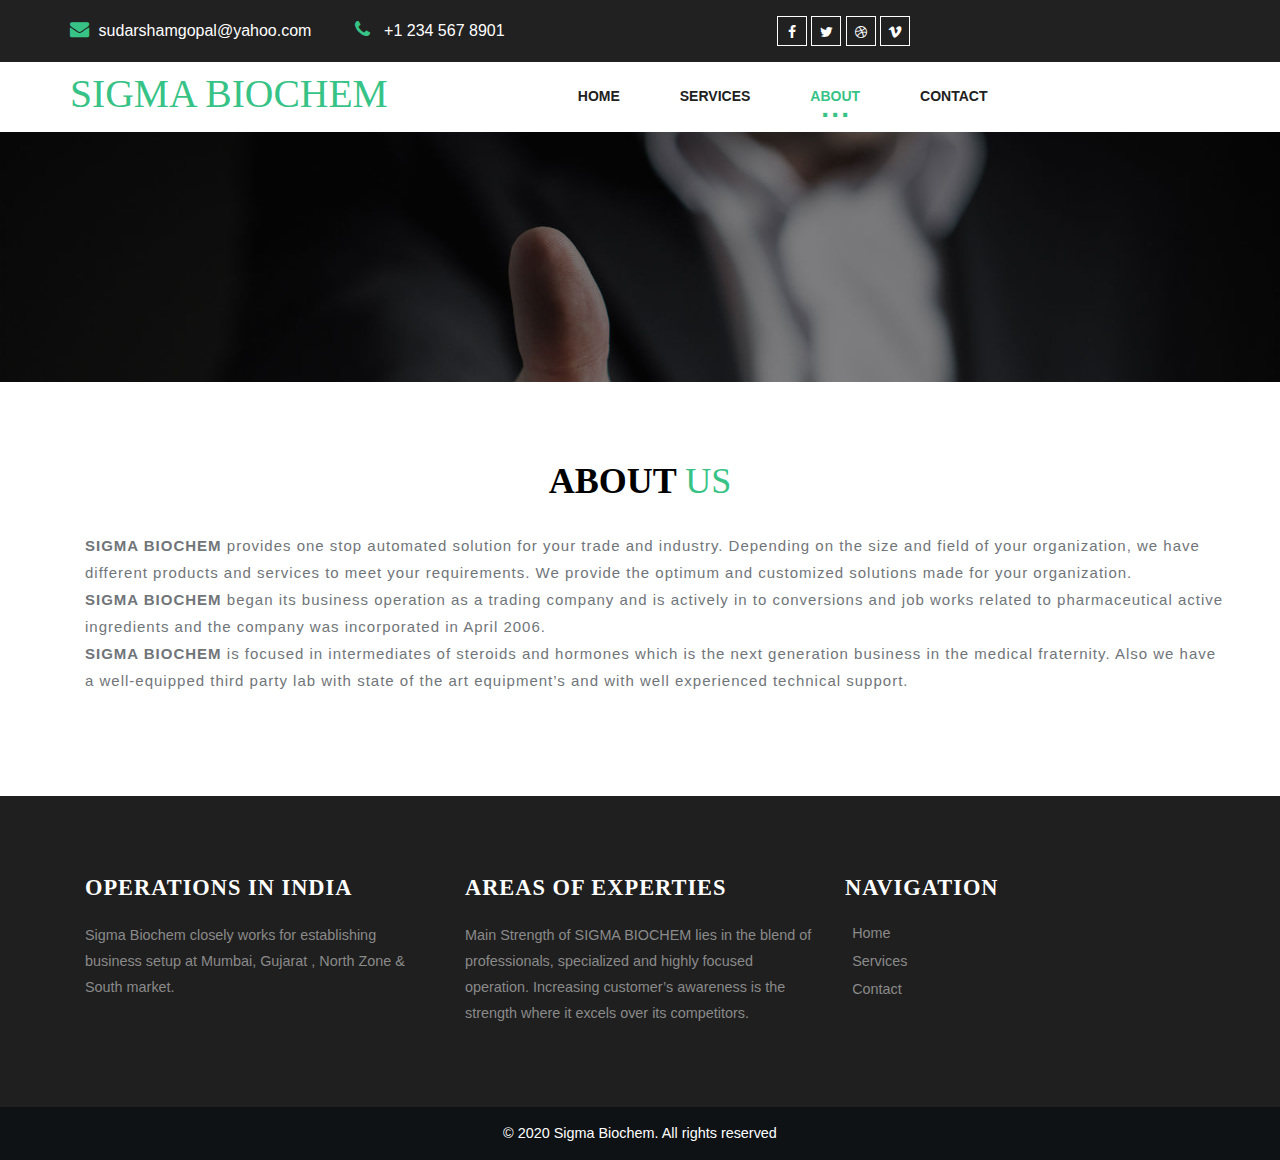
==== about.html @ af8e88b5 "Example1" ====
<!DOCTYPE html>
<html lang="en">
<head>
<title>SIGMA BIOCHEM | Contact </title>
<!-- for-mobile-apps -->
<meta name="viewport" content="width=device-width, initial-scale=1">
<meta http-equiv="Content-Type" content="text/html; charset=utf-8" />
<meta name="keywords" content="" />
<script type="application/x-javascript"> addEventListener("load", function() { setTimeout(hideURLbar, 0); }, false);
		function hideURLbar(){ window.scrollTo(0,1); } </script>
<!-- //for-mobile-apps -->
<link href="css/bootstrap.css" rel="stylesheet" type="text/css" media="all" />
<link href="css/style.css" rel="stylesheet" type="text/css" media="all" />
<!-- js -->
<script type="text/javascript" src="js/jquery-2.1.4.min.js"></script>
<script src="js/main.js"></script>
<!-- //js -->
<!-- font-awesome icons -->
<link rel="stylesheet" href="css/font-awesome.min.css" />
<!-- //font-awesome icons -->
<link href="css/font-face1.css" rel="stylesheet">
<link href='css/font-face2.css' rel='stylesheet' type='text/css'>
</head>
<body>
<script src='js/jquery.min.js'></script>
<script>
(function(){
	if(typeof _bsa !== 'undefined' && _bsa) {
  		// format, zoneKey, segment:value, options
  		_bsa.init('flexbar', 'CKYI627U');
  	}
})();
</script>
<script>
(function(){
if(typeof _bsa !== 'undefined' && _bsa) {
	// format, zoneKey, segment:value, options
	_bsa.init('fancybar', 'CKYDL2JN', 'placement:demo');
}
})();
</script>
<script>
(function(){
	if(typeof _bsa !== 'undefined' && _bsa) {
  		// format, zoneKey, segment:value, options
  		_bsa.init('stickybox', 'CKYI653J');
  	}
})();
</script>
<div id="codefund"><!-- fallback content --></div>
<script src="js/funder.js" async="async"></script>
	
<!-- Global site tag (gtag.js) - Google Analytics -->
<script async src='https://www.googletagmanager.com/gtag/js?id=UA-149859901-1'></script>
<script>
  window.dataLayer = window.dataLayer || [];
  function gtag(){dataLayer.push(arguments);}
  gtag('js', new Date());

  gtag('config', 'UA-149859901-1');
</script>

<script>
     window.ga=window.ga||function(){(ga.q=ga.q||[]).push(arguments)};ga.l=+new Date;
     ga('create', 'UA-149859901-1', 'demo.layouts.com');
     ga('require', 'eventTracker');
     ga('require', 'outboundLinkTracker');
     ga('require', 'urlChangeTracker');
     ga('send', 'pageview');
   </script>
<script async src='js/autotrack.js'></script>

<meta name="robots" content="noindex">

<!-- banner -->
	<div class="banner-info-bottom">
		<div class="container">
			<div class="banner-address">
				<div class="col-md-3 banner-address-left">
					<p><i class="fa fa-envelope" aria-hidden="true"></i><a href="mailto:sudarshamgopal@yahoo.com">sudarshamgopal@yahoo.com </a></p>
				</div>
				<div class="col-md-3 banner-address-left">
					<p><i class="fa fa-phone" aria-hidden="true"></i> +1 234 567 8901</p>
				</div>
					<div class="col-md-3 agile_banner_social">
						<ul class="agileits_social_list">
							<li><a href="#" class="_agile_facebook"><i class="fa fa-facebook" aria-hidden="true"></i></a></li>
							<li><a href="#" class="agile_twitter"><i class="fa fa-twitter" aria-hidden="true"></i></a></li>
							<li><a href="#" class="_agile_dribble"><i class="fa fa-dribbble" aria-hidden="true"></i></a></li>
							<li><a href="#" class="_agile_vimeo"><i class="fa fa-vimeo" aria-hidden="true"></i></a></li>
						</ul>
					</div>
					<div class="clearfix"> </div>
			</div>
		</div>
	</div>
	<div class="header">
		<div class="container">
			<nav class="navbar navbar-default">
				<div class="navbar-header navbar-left">
					<button type="button" class="navbar-toggle collapsed" data-toggle="collapse" data-target="#bs-example-navbar-collapse-1">
						<span class="sr-only">Toggle navigation</span>
						<span class="icon-bar"></span>
						<span class="icon-bar"></span>
						<span class="icon-bar"></span>
					</button>
					<h1><a class="navbar-brand" href="index.html">SIGMA BIOCHEM</a></h1>
				</div>
				<!-- Collect the nav links, forms, and other content for toggling -->
				<div class="collapse navbar-collapse navbar-right" id="bs-example-navbar-collapse-1">
					<nav class="cl-effect-13" id="cl-effect-13">
						<ul class="nav navbar-nav">
							<li><a href="index.html">Home</a></li>
							<li><a href="services.html">Services</a></li>
							<li class="active"><a href="about.html">About</a></li>
							<li><a href="contact.html">Contact</a></li>
						</ul>
					</nav>
				</div>
			</nav>
		</div>
	</div>
	<div class="banner1">
	</div>
<!-- //banner -->	
	<div class="contact agileits">
<!-- about -->
		<section class="about py-5">
			<div class="container py-sm-4">
				<div class="heading-grid text-center">
					<h2 class="ls_head"><span>About </span>Us</h2>
				</div>
				<div class="container py-lg-5 py-sm-4">
					<div class="row">
						<div class="col-lg-12 about-left">
							<p class="mt-4 p_style"><b>SIGMA BIOCHEM</b> provides one stop automated solution for your trade and industry. Depending
			on the size and field of your organization, we have different products and services to meet your
			requirements. We provide the optimum and customized solutions made for your organization. </p>
							<p class="mt-3 p_style"><b>SIGMA BIOCHEM</b> began its business operation as a trading company and is actively in to
			conversions and job works related to pharmaceutical active ingredients and the company was
			incorporated in April 2006.</p>
							<p class="mt-3 p_style"><b>SIGMA BIOCHEM</b> is focused in intermediates of steroids and hormones which is the next
			generation business in the medical fraternity. Also we have a well-equipped third party lab with
			state of the art equipment’s and with well experienced technical support.</p>
						</div>
						<div class="col-lg-6 about-right position-relative mt-lg-0 mt-5">
							<img src="images/about2.jpg" alt="" class="img-fluid img-border ml-lg-5" />
							<img src="images/about1.jpg" alt="" class="img-fluid position-absolute img-position" />
						</div>
					</div>
				</div>
			</div>
		</section>
	</div>

<!-- footer -->
	<div class="footer">
		<div class="container">
			<div class="agile-footer-grids">
				<div class="col-md-4 agile-footer-grid">
					<h4>Operations In India</h4>
					<p>Sigma Biochem closely works for establishing business setup at Mumbai, Gujarat , North Zone & South market. </p>
				</div>
				<div class="col-md-4 agile-footer-grid">
					<h4>Areas Of Experties</h4>
					<p>Main Strength of SIGMA BIOCHEM lies in the blend of professionals, specialized and highly focused operation. Increasing customer’s awareness is the strength where it
excels over its competitors. </p>
				</div>
				<div class="col-md-2 agile-footer-grid">
					<h4>Navigation</h4>
					<ul>
						<li class="text"><a href="index.html">Home</a></li>
						<li class="text"><a href="services.html">Services</a></li>
						<li class="text"><a href="contact.html">Contact</a></li>
					</ul>
				</div>
				<div class="clearfix"> </div>
			</div>
		</div>
	</div>
<!-- //footer -->
<!-- copyright -->
	<div class="agileits-layouts-copyright">
		<div class="container">
			<p>© 2020 Sigma Biochem. All rights reserved</p>
		</div>
	</div>
<!-- //copyright -->
<!-- for bootstrap working -->
<script src="js/bootstrap.js"></script>
<!-- //for bootstrap working -->
</body>
</html>
---- css/style.css ----
/*--
Author: layouts
Author URL: http://layouts.com
License: Creative Commons Attribution 3.0 Unported
License URL: http://creativecommons.org/licenses/by/3.0/
--*/
html, body{
    font-size: 100%;
	font-family: 'Roboto', sans-serif;
	background:#ffffff;
	margin: 0;
}
p,ul li,ol li{
	margin:0;
	font-size:14px;
}
h1,h2,h3,h4,h5,h6{
	font-family: 'Droid Serif', serif;
	margin:0;
}
ul,label{
	margin:0;
	padding:0;
}
body a:hover{
	text-decoration:none;
}
input[type="submit"],input[type="reset"],.layouts_mail_grid_left1,.layouts_mail_grid_left2 a,.layouts_services_grid_main,.agileits_layouts_nav_right ul li a,.layouts_banner_info_right ul li a,.wthree_copy_right p a,.agile_map_grid ul li a,.agileits_layouts_footer_grid ul li a{
	-webkit-transition: all 0.2s ease-in-out 0s;
    -moz-transition: all 0.2s ease-in-out 0s;
    -ms-transition: all 0.2s ease-in-out 0s;
    -o-transition: all 0.2s ease-in-out 0s;
    transition: all 0.2s ease-in-out 0s;
}
/*-- banner --*/
.banner{
	background:url(../images/banner-2.jpg) no-repeat center fixed;
	background-size:cover;
	-webkit-background-size:cover;
	-moz-background-size:cover;
	-o-background-size:cover;
	-ms-background-size:cover;
	min-height:630px;
	position: relative;
}
.banner1{
	background:url(../images/banner-2.jpg) no-repeat 0px 0px;
	background-size:cover;
	-webkit-background-size:cover;
	-moz-background-size:cover;
	-o-background-size:cover;
	-ms-background-size:cover;
	min-height:250px;
	position: relative;
}
.header {
    padding: 10px 0;
}
.agile_banner_social {
    text-align: right;
}
/*-- banner-info-bottom --*/
.banner-info-bottom{
	margin: 0em 0 0 0;
    background:#212121;
    padding: 1em 0;
}
.banner-address-left {
    text-align: left;
    padding: 0;
}
.banner-address p {
    color: #FFFFFF;
    font-size: 1em;
    margin: 4px 0 0;
}
.banner-address p a{
	color:#FFFFFF;
	font-size:1em;
	text-decoration:none;
}
.banner-address p a:hover{
	color:#37c386;
}
.banner-address i.fa.fa-map-marker, .banner-address i.fa.fa-envelope, .banner-address i.fa.fa-phone {
    color: #37c386;
    font-size: 1.2em;
    margin: 0 .5em 0 0;
}
.agile_banner_social ul li {
    display: inline-block;
}
.agileits_social_list li a {
    width: 30px;
    height: 30px;
    color: #fff;
    text-align: center;
    display: inline-block;
    font-size: 14px;
    line-height: 30px;
    border: 1px solid #ffffff;
}
.agileits_social_list li a i{
	line-height:1.4em;
}
.agileits_social_list li a:hover{
	color:#fff;
}
a.agile_facebook:hover{
	background:#3b5998;
	border-color:#3b5998;
}
a.agile_twitter:hover{
	background:#1da1f2;
	border-color:#1da1f2;
}
a.agile_dribble:hover{
	background:#ea4c89;
	border-color:#ea4c89;
}
a.agile_vimeo:hover{
	background:#1ab7ea;
	border-color:#1ab7ea;
}
/*-- //banner-info-bottom --*/
/*-- nav --*/
.navbar-default {
    background: none;
    border: none;
}
.navbar {
    margin-bottom: 0;
}
.navbar-brand {
    height: 50px;
    padding: 0;
    font-size: 1.1em;
    line-height: 45px;
	text-transform:uppercase;
}
.navbar-brand span {
    color: #37c386;
    display: inline-block;
}
.navbar-default .navbar-brand,.navbar-default .navbar-brand:hover, .navbar-default .navbar-brand:focus {
    color:#37c386;
}
.navbar-default .navbar-nav > .active > a, .navbar-default .navbar-nav > .active > a:hover, .navbar-default .navbar-nav > .active > a:focus {
    color:#37c386;
    background: none;
}
.navbar-nav > li > a {
	padding:14px 30px 0;
    text-transform: uppercase;
    font-weight: bold;
}
.navbar-default .navbar-nav > li > a {
    color:#212121;
}
.navbar-collapse {
    padding: 0;
    border-top: none;
    box-shadow: none;
}
.navbar-default .navbar-collapse, .navbar-default .navbar-form {
    border: none;
}
.navbar-right {
    float: none !important;
    margin-right: 0;
    margin-left: 0em;
}
.navbar-nav {
	margin:0 0 0 10em;
}
.navbar-default .navbar-nav > li > a:hover, .navbar-default .navbar-nav > li > a:focus {
    color:#37c386;
}
.nav > li > a,.agile_short_dropdown li a {
}
.agile_login{
	float:right;
}
.agile_login a i {
    color: #fff;
    font-size: 1.5em;
    margin-top: 0.5em;
}
/*--search--*/
.cd-main-header {
  /* Force Hardware Acceleration in WebKit */
  -webkit-transform: translateZ(0);
  -moz-transform: translateZ(0);
  -ms-transform: translateZ(0);
  -o-transform: translateZ(0);
  transform: translateZ(0);
}
.cd-main-header {
    -webkit-transition: -webkit-transform 0.3s;
    -moz-transition: -moz-transform 0.3s;
    transition: transform 0.3s;
}
.cd-main-content.nav-is-visible, .cd-main-header.nav-is-visible {
	-webkit-transform: translateX(-260px);
	-moz-transform: translateX(-260px);
	-ms-transform: translateX(-260px);
	-o-transform: translateX(-260px);
	transform: translateX(-260px);
}
.nav-on-left .cd-main-content.nav-is-visible, .nav-on-left .cd-main-header.nav-is-visible {
	-webkit-transform: translateX(260px);
	-moz-transform: translateX(260px);
	-ms-transform: translateX(260px);
	-o-transform: translateX(260px);
	transform: translateX(260px);
}
.cd-header-buttons {
    position: absolute;
    display: inline-block;
    top: 0px;
    right: 0%;
}
.cd-header-buttons li {
	display: inline-block;
}
.cd-search-trigger, .cd-nav-trigger {
	position: relative;
	display: block;
	width: 44px;
	height: 44px;
	overflow: hidden;
	white-space: nowrap;
	color: transparent;
	z-index: 3;
}
.cd-search-trigger::before, .cd-search-trigger::after {
	/* search icon */
	content: '';
	position: absolute;
	-webkit-transition: opacity 0.3s;
	-moz-transition: opacity 0.3s;
	transition: opacity 0.3s;
	/* Force Hardware Acceleration in WebKit */
	-webkit-transform: translateZ(0);
	-moz-transform: translateZ(0);
	-ms-transform: translateZ(0);
	-o-transform: translateZ(0);
	transform: translateZ(0);
	-webkit-backface-visibility: hidden;
	backface-visibility: hidden;
}
.cd-search-trigger::before {
	/* lens */
	top: 11px;
	left: 11px;
	width: 18px;
	height: 18px;
	-webkit-border-radius: 50%;
	-moz-border-radius: 50%;
	border-radius: 50%;
	border: 3px solid #212121;
}
.cd-search-trigger::after {
	/* handle */
	height: 3px;
	width: 8px;
	background: #212121;
	bottom: 14px;
	right: 11px;
	-webkit-transform: rotate(45deg);
	-moz-transform: rotate(45deg);
	-ms-transform: rotate(45deg);
	-o-transform: rotate(45deg);
	transform: rotate(45deg);
}
.cd-search-trigger span {
	/* container for the X icon */
	position: absolute;
	height: 100%;
	width: 100%;
	top: 0;
	left: 0;
}
.cd-search-trigger span::before, .cd-search-trigger span::after {
	/* close icon */
	content: '';
	position: absolute;
	display: inline-block;
	height: 3px;
	width: 22px;
	top: 50%;
	margin-top: -2px;
	left: 50%;
	margin-left: -11px;
	background: #212121;
	opacity: 0;
	/* Force Hardware Acceleration in WebKit */
	-webkit-transform: translateZ(0);
	-moz-transform: translateZ(0);
	-ms-transform: translateZ(0);
	-o-transform: translateZ(0);
	transform: translateZ(0);
	-webkit-backface-visibility: hidden;
	backface-visibility: hidden;
	-webkit-transition: opacity 0.3s, -webkit-transform 0.3s;
	-moz-transition: opacity 0.3s, -moz-transform 0.3s;
	transition: opacity 0.3s, transform 0.3s;
}
.cd-search-trigger span::before {
	-webkit-transform: rotate(45deg);
	-moz-transform: rotate(45deg);
	-ms-transform: rotate(45deg);
	-o-transform: rotate(45deg);
	transform: rotate(45deg);
}
.cd-search-trigger span::after {
	-webkit-transform: rotate(-45deg);
	-moz-transform: rotate(-45deg);
	-ms-transform: rotate(-45deg);
	-o-transform: rotate(-45deg);
	transform: rotate(-45deg);
}
.cd-search-trigger.search-is-visible::before, .cd-search-trigger.search-is-visible::after {
	/* hide search icon */
	-moz-opacity: 0;
	opacity: 0;
}
.cd-search-trigger.search-is-visible span::before, .cd-search-trigger.search-is-visible span::after {
	/* show close icon */
	-moz-opacity: 1;
	opacity: 1;
}
.cd-search-trigger.search-is-visible span::before {
	-webkit-transform: rotate(135deg);
	-moz-transform: rotate(135deg);
	-ms-transform: rotate(135deg);
	-o-transform: rotate(135deg);
	transform: rotate(135deg);
}
.cd-search-trigger.search-is-visible span::after {
	-webkit-transform: rotate(45deg);
	-moz-transform: rotate(45deg);
	-ms-transform: rotate(45deg);
	-o-transform: rotate(45deg);
	transform: rotate(45deg);
}
.cd-search {
	position: absolute;
	width: 100%;
	top: 100%;
	left: 0;
	z-index: 3;
	opacity: 0;
	visibility: hidden;
	-webkit-transition: opacity .3s 0s, visibility 0s .3s;
	-moz-transition: opacity .3s 0s, visibility 0s .3s;
	transition: opacity .3s 0s, visibility 0s .3s;
}
.cd-search input {
    border-radius: 0;
    border: none;
    background:rgba(55, 195, 134, 0.69);
    width: 100%;
    padding: 0 5%;
	-webkit-box-shadow: inset 0 1px 0 #e2e3df, 0 3px 6px rgba(0, 0, 0, 0.05);
	-moz-box-shadow: inset 0 1px 0 #e2e3df, 0 3px 6px rgba(0, 0, 0, 0.05);
    box-shadow: inset 0 1px 0 #e2e3df, 0 3px 6px rgba(0, 0, 0, 0.05);
    -webkit-appearance: none;
    -moz-appearance: none;
    -ms-appearance: none;
    -o-appearance: none;
    font-size: 1em;
    padding: 1em 2em;
	color: #fff;
}
.cd-search input::-webkit-input-placeholder {
	color: #fff !important;
}
.cd-search input::-moz-placeholder {
	color: #fff !important;
}
.cd-search input:-moz-placeholder {
	color: #fff !important;
}
.cd-search input:-ms-input-placeholder {
	color: #fff !important;
}
.cd-search input:focus {
	outline: none;
}
.cd-search.is-visible {
	-moz-opacity: 1;
	opacity: 1;
	visibility: visible;
	-webkit-transition: opacity .3s 0s, visibility 0s 0s;
	-moz-transition: opacity .3s 0s, visibility 0s 0s;
	transition: opacity .3s 0s, visibility 0s 0s;
}
/*--//search--*/
.navbar-default .navbar-nav > .open > a, .navbar-default .navbar-nav > .open > a:hover, .navbar-default .navbar-nav > .open > a:focus {
    color: #37c386;
    background-color: transparent;
}
.navbar-default .navbar-nav > .active.open > a{
	color: #37c386;
}
.agile_short_dropdown li a {
    padding: 8px 20px;
    color: #212121;
    text-align: center;
}
.agile_short_dropdown li a:before{
	content:'';
	display:none;
}
/* Effect 13: three circles */
.cl-effect-13 ul li a {
	-webkit-transition: color 0.3s;
	-moz-transition: color 0.3s;
	transition: color 0.3s;
}
.cl-effect-13 ul li a::before {
	position: absolute;
	top:75%;
	left: 50%;
	color: transparent;
	content: '.';
	text-shadow: 0 0 transparent;
	font-size:2em;
	-webkit-transition: text-shadow 0.3s, color 0.3s;
	-moz-transition: text-shadow 0.3s, color 0.3s;
	transition: text-shadow 0.3s, color 0.3s;
	-webkit-transform: translateX(-50%);
	-moz-transform: translateX(-50%);
	transform: translateX(-50%);
}
.cl-effect-13 ul li a:hover::before,
.cl-effect-13 ul li a:focus::before,ul.nav.navbar-nav li.active a::before{
	color: #37c386;
	text-shadow: 10px 0 #37c386, -10px 0 #37c386;
}
/*-- //nav --*/
.agileits_layouts_more {
    margin-top: 40px;
    text-align: center;
}
.agileits_layouts_more a {
    font-size: 16px;
    color: #fff;
    font-weight: 400;
    text-decoration: none;
    text-transform: uppercase;
    display: inline-block;
    letter-spacing: 2px;
    background: #37c386;
    padding: 12px 30px;
}
.agileits_layouts_more a:focus{
	outline:none;
}
.agileits_layouts_more a:hover{
	background: #2fe194;
}
.agileits_layouts_banner_info {
    margin: 12em 0 0;
    position: relative;
    padding: 4em 0;
    background:rgba(46, 45, 45, 0.55);
}
.agileits_layouts_banner_info_pos {
    margin-top: 10em;
    text-align: center;
}
.agileits_layouts_banner_info_pos1 h4{
	font-size:14px;
	font-weight:bold;
	color:#fff;
}
.agileits_layouts_banner_info_pos ul li{
	display:inline-block;
	position:relative;
	font-size:16px;
}
.agileits_layouts_banner_info_pos ul li label {
    position: absolute;
    top: 10px;
    width: 60px;
    height: 2px;
    background: #37c386;
    display: inline-block;
    margin-left: 6px;
}
/*--  
.agileits_layouts_banner_info_pos ul li:nth-child(2){
	margin:0 4em;
}
--*/
.agileits_layouts_banner_info_pos ul li{
	padding:0 6em 0 0;
}
.agileits_layouts_banner_info_pos ul li a{
	color:#fff;
	text-decoration:none;
}
.agileits_layouts_banner_info h3{
	text-align: center;
    font-size: 2.5em;
    font-weight: bold;
    color: #ffffff;
    text-transform: uppercase;
}
.agileits_layouts_banner_info p {
    color: #ffffff;
    text-align: center;
    line-height: 28px;
    width: 63%;
    margin: 30px auto;
    font-size: 17px;
}
.thim-click-to-bottom {
    position: absolute;
    bottom: 7%;
    left: 50%;
    width: 40px;
    height: 40px;
    font-size: 40px;
    line-height: 40px;
    -webkit-animation: bounce 2s infinite ease-in-out;
}
.thim-click-to-bottom i {
    color: #fff;
    padding: 20px 10px;
    border: 1px solid;
    border-radius: 20px;
	font-size: 15px;
}
@-webkit-keyframes bounce {
	0%, 20%, 60%, 100%  { -ms-transform: translateY(0); }
	0%, 20%, 60%, 100%  { -o-transform: translateY(0); }
	0%, 20%, 60%, 100%  { -moz-transform: translateY(0); }
	0%, 20%, 60%, 100%  { -webkit-transform: translateY(0); }
    40%  { -webkit-transform: translateY(-20px); }
	80% { -webkit-transform: translateY(-10px); }
}
/*-- //banner --*/
span.border-modern-item-1 {
    position: absolute;
    top: -15%;
    border-left: 2px solid #37c386;
    border-top: 2px solid #37c386;
    width: 45px;
    height: 45px;
    left: 10%;
}
span.border-modern-item-2 {
    position: absolute;
    top: -15%;
    border-right: 2px solid #37c386;
    border-top: 2px solid #37c386;
    width: 45px;
    height: 45px;
    right: 10%;
}
span.border-modern-item-3 {
    position: absolute;
    bottom: 10%;
    border-left: 2px solid #37c386;
    border-bottom: 2px solid #37c386;
    width: 45px;
    height: 45px;
    left: 10%;
}
span.border-modern-item-4 {
    position: absolute;
    bottom: 10%;
    border-right: 2px solid #37c386;
    border-bottom: 2px solid #37c386;
    width: 45px;
    height: 45px;
    right: 10%;
}
/*-- services --*/ 
.services {
    padding: 5em 0 8em;
    text-align: center;
} 
.services-lsrow {
    margin-top: 4em;
}
.services p {
    color: #666;
    font-size: 14px;
    line-height: 28px;
}
.services h4 {
    color: #000000;
    font-size: 1.3em;
    margin: 1em 0;
    font-weight: 600;
    text-transform: uppercase;
    letter-spacing: 1px;
    -webkit-transition: .5s all;
    -moz-transition: .5s all;
    -o-transition: .5s all;
    -ms-transition: .5s all;
    transition: .5s all;
}
.services-grids i.fa {
    font-size: 3em;
    color: #37c386;
    -webkit-transition: .5s all;
    -moz-transition: .5s all;
    transition: .5s all;
}
.services-grids:hover i.fa {
    color: #555;
	-webkit-transform: scale(0.8);
	-moz-transform: scale(0.8);
	-o-transform: scale(0.8);
	-ms-transform: scale(0.8);
    transform: scale(0.8);
}
.services h3.agileits-title span {
    border-left-color:#fff; 
}
.services-grids:hover h4 {  
	-webkit-transform: scale(1.2);
	-moz-transform: scale(1.2);
	-o-transform: scale(1.2);
	-ms-transform: scale(1.2);
    transform: scale(1.2);
}  
.top-1 {
    border: 1px solid #c4c4c4;
	border-top:none;
}
.top-2 {
    border-bottom: 1px solid #c4c4c4;
}
.top {
    border-bottom: 1px solid #c4c4c4;
}
.top-4 {
    border-left: 1px solid #c4c4c4;
	border-right: 1px solid #c4c4c4;
}
.services-grids{
    padding: 40px 20px;
}
/*-- //services --*/
/*-- stats --*/
.stats{
	background:#3a3c3e;
	padding: 5em 0;
	box-shadow: 2px 2px 27px 0px rgba(1, 3, 4, 0.35);
}
.counter_grid p{
	font-size: 3em;
    letter-spacing: 5px;
    color: #fff;
	margin:0.5em 0;
}
.counter_grid h3 {
    font-size: 1em;
    font-weight: 600;
    color: #fff;
    letter-spacing: 1px;
    text-transform: uppercase;
}
.counter_grid {
    text-align: center;
}
.agileits_counter_grid {
    margin: 0 auto;
}
.agileits_counter_grid i {
    line-height: 80px;
    font-size: 50px;
    color: #37c386;
}
/*-- //stats --*/
.sta-agile {
    background:#37c386;
	position:relative;
	min-height:280px;
}
.stat-agile-info {
    position: absolute;
    width: 100%;
    top: -50px;
}
/*-- about-team --*/
.team-row-agileinfo {
    margin: 4em 0 0em;
}
.thumbnail.team-agileits {
    border: none;
    text-align: center;
    border-radius: 0;
    position: relative;
    margin: 0;
    padding: 0;
}
.team .agile-caption {
    padding: 1em;
    position: absolute;
    bottom: 0%;
    background: #fff;
    width: 80%;
    left: 10%;
    z-index: 9;
    -webkit-box-shadow: 0px 2px 3px #ccc;
    -moz-box-shadow: 0px 2px 3px #ccc;
    box-shadow: 0px 2px 3px #ccc;
    height: 28%;
    -webkit-transition: .5s all;
    -moz-transition: .5s all;
    transition: .5s all;
}
.team h4 {
    color: #37c386;
    font-size: 1.2em;
    margin-bottom: 0.4em;
    font-weight: 600;
}
.team .social-lsicon {
    padding: 1em;
	margin-top: 0.5em;  
    background: #333; 
	-webkit-transition: .5s all;
	-moz-transition: .5s all; 
	transition: .5s all;
	-webkit-transform: scale(0);
	-moz-transform: scale(0);
	-o-transform: scale(0);
	-ms-transform: scale(0);
	transform: scale(0);
} 
.social-lsicon a i.fa {
    font-size: 1em;
    color: #fff;
    margin: 0 .5em;
	-webkit-transition:.5s all;
	-moz-transition:.5s all; 
	transition:.5s all;
}
.social-lsicon a:hover i.fa{ 
    color: #3b5998; 
}
.social-lsicon a:hover i.fa.fa-twitter{   
	color:#1da1f2 !important;
}
.social-lsicon a:hover i.fa.fa-google-plus{
	color:#f76957 !important;
}
.social-lsicon a:hover i.fa.fa-dribbble{
	color:#ea4c89 !important;
}
.thumbnail.team-agileits:hover .social-lsicon {
	-webkit-transform: scale(1);
	-moz-transform: scale(1); 
	-o-transform: scale(1); 
	-ms-transform: scale(1); 
	transform: scale(1); 
}
.thumbnail.team-agileits:hover .agile-caption {
    height: 55%;
}
/*-- //about-team --*/
.team {
    padding: 8em 0 5em;
}
.ls_head {
    font-size: 36px;
	color:#37c386;
    margin-bottom: 30px;
    text-transform: uppercase;
    text-align: center;
}
.ls_head span{
    color: #000;
    font-weight: 600;
}
/*-- testimonial --*/ 
.testimonials img {
    width: 100%;
}
.testi-agileinfo .tab-content{
    width: 65%;
    margin: 0 auto;
    padding: 2em 2em;
	-webkit-box-shadow: 0px 0px 8px 2px #ccc;
	-moz-box-shadow: 0px 0px 8px 2px #ccc; 
    box-shadow: 0px 0px 8px 2px #ccc;
    text-align: center;
}
.testi-agileinfo h5 {
    color: #ffffff;
    font-size: 1.5em;
    letter-spacing: 1px;
    margin: 0 0 1em 0;
}
.testimonials .nav-tabs {
    border: none;
    text-align: center;
    margin-bottom: 2em;
}
.testi-agileinfo p {
    line-height: 1.8em;
    color: #fff;
}
.testi-agileinfo .nav-tabs li {
    display: inline-block;
    float: none;
    margin: 0 0.5em;
}
.testi-agileinfo .nav-tabs li a {
    padding: 0;
	margin:0;
    border: none;
    opacity: .5;
}
.testi-agileinfo .nav-tabs li.active a,.testi-agileinfo .nav-tabs li a:hover{
    opacity: 1;
	outline:none;
	background:none;
}
.nav-tabs > li.active > a, .nav-tabs > li.active > a:hover, .nav-tabs > li.active > a:focus { 
    border: none; 
	outline:none;
	background:none;
}
.testimonials {
    padding: 5em 0;
	background:#3a3c3e;
	min-height:564px;
}
.testi-agileinfo {
    margin-top: 4em;
}
/*-- //testimonial --*/
.testimonials-left- {
    background: url(../images/g6.jpg)no-repeat center 0px fixed;
    background-size: cover;
    min-height:564px;
}
.testimonials h3 {
    color:#37c386;
}
.testimonials span{
    color:#fff;
}
/*-- news-letter --*/
.news-letter {
    background: #fff;
    padding: 5em 0;
}
.wthree-subscribe h3{
	color:#212121;
}
.news-letter input[type="text"],.news-letter input[type="email"] {
    outline: none;
    padding: 1em;
    color: #848484;
    font-size: .9em;
    border: 1px solid #cdcdcd;
    width: 42%;
    float: left;
    background: #ffffff;
    margin-right: 2%;
}
.news-letter input[type="submit"]{
	color: #FFFFFF;
    background: #212121;
    border: none;
    padding: 1em 1.6em;
    border: 1px solid #212121;
    font-size: .9em;
    outline: none;
    text-transform: uppercase;
    float: left;
    transition: 0.5s all;
    -webkit-transition: 0.5s all;
    -o-transition: 0.5s all;
    -moz-transition: 0.5s all;
    -ms-transition: 0.5s all;
}
.news-letter input[type="submit"]:hover {
	border: 1px solid #212121;
	color:#212121;
    background:none;
}
.agileinfo-subscribe {
    margin-top: 4em;
}
.modal-content h4 {
    color:#37c386;
    text-align: center;
    font-size: 30px;
    margin-bottom: .5em;
    text-transform: uppercase;
	font-weight: 600;
	letter-spacing: 3px;
}
.modal-content h5 {
    color: #37c386;
    padding-top: 15px;
    font-size: 22px;
    letter-spacing: 1px;
    font-weight: 600;
}
.modal-content p {
    color: #636363;
    font-size: 14.5px;
    letter-spacing: .8px;
    line-height: 32px;
    padding-top: 10px;
    word-spacing: .5px;
}
/*-- footer --*/
.footer {
    background: #1f1f1f;
    padding: 5em 0;
}
.agile-footer-grid h4{
    color: #ffffff;
    font-size: 1.4em;
    font-weight: 600;
    margin: 0 0 1em 0;
    letter-spacing: 1px;
    text-transform: uppercase;
}
.agile-footer-grid p{
    color: #8a8a8a;
    font-size: .9em;
    line-height: 1.8em;
    margin: 0;
}
.agile-footer-grid p span {
    display: block;
    margin: 1em 0 0 0;
}
.agile-footer-grid ul{
	padding:0;
	margin:0;
}
ul.agile_footer_grid_list li {
    list-style-type: none;
    color: #bbbbbb;
    line-height: 1.8em;
    margin-bottom: 1em;
	font-size:.9em;
}
ul.agile_footer_grid_list li:last-child {
    margin-bottom: 0;
}
ul.agile_footer_grid_list li a {
color: #37c386 !important;
    text-decoration: none;
}
ul.agile_footer_grid_list li a:hover{
	color: #FFFFFF !important;
}
ul.agile_footer_grid_list li span {
    display: block;
    margin: 1em 0 0;
}
ul.agile_footer_grid_list i.fa.fa-twitter{
	margin-right:1em;
}
.agile-footer-grid ul{
	padding:0;
	margin:0;
}
.agile-footer-grid ul li{
	display: block;
    margin-bottom: .5em;
    color: #8a8a8a;
    font-size: .9em;
} 
.agile-footer-grid  ul li a {
    color: #8a8a8a;
    text-decoration: none;
    margin-left: .5em;
}
.agile-footer-grid  ul li a:hover{
	color: #37c386;
}
/*-- //footer --*/
/*-- copyright --*/
.agileits-layouts-copyright{
	padding:1em 0;
	background:#0f1215;
	text-align:center;
}
.agileits-layouts-copyright p{
	color:#FFFFFF;
	font-size:.9em;
	margin:0;
}
.agileits-layouts-copyright p a{
	color:#37c386;
	text-decoration:none;
}
.agileits-layouts-copyright p a:hover{
    color: #FFFFFF;
}
/*-- //copyright --*/
/*-- contact --*/  
.contact input[type="text"],.contact input[type="email"]{
    width: 47.7%;
    color: #999;
    float: left;
    background: none;
    outline: none;
    font-size: 1em;
    padding: .7em 1em;
    margin-bottom: 1.5em;
    border: solid 1px #ccc;
    -webkit-appearance: none;
    display: inline-block;
}
.contact input.email {
    float: right;
}
.contact textarea {
    resize: none;
    width: 100%;
    background: none;
    color: #999;
    font-size: 1em;
    outline: none;
    padding: .6em .8em;
    border: solid 1px #ccc;
    min-height: 12em;
    -webkit-appearance: none;
}
.contact input[type="submit"] {
    outline: none;
    color: #fff;
    padding: 0.6em 4em;
    font-size: 1em;
    margin: 1em 0 0 0;
    -webkit-appearance: none;
    background:  #37c386; 
    border: 2px solid  #37c386;
    -webkit-transition: 0.5s all; 
    -moz-transition: 0.5s all;
	transition: 0.5s all;
}
.contact  input[type="submit"]:hover {
    background: none;
    color:  #37c386;
}
.contact::-webkit-input-placeholder {
	color:#999 !important;
}
.contact:-moz-placeholder { /* Firefox 18- */
	color:#999 !important;
}
.contact::-moz-placeholder {  /* Firefox 19+ */
	color:#999 !important;
}
.contact:-ms-input-placeholder {  
	color:#999 !important;
}
.contact-right h4 {
    font-size: 1.5em;
    color:  #37c386;
    line-height: 1.6em;
    letter-spacing: 1px;
}
.contact-right.wthree {
    padding-left: 3em;
} 
.contact-text p {  
    margin-top: 1em;
    text-align: left;
}
.contact-text p a{  
    color:#FF5722; 
	-webkit-transition: 0.5s all; 
    -moz-transition: 0.5s all;
	transition: 0.5s all;
}
.contact-text p a:hover{  
    color:#999; 
}
.contact-text p i.fa {
    margin-right: 5px;
}
.map iframe {
    width: 100%;
    min-height: 400px;
    border: none;
}
.contact.agileits {
    padding: 5em 0;
}
.contact-agileinfo {
    margin-top: 4em;
}
/*-- //contact --*/
/*-- icons --*/
.codes a {
    color: #999;
}
.icon-box {
    padding: 8px 15px;
    background:rgba(149, 149, 149, 0.18);
    margin: 1em 0 1em 0;
    border: 5px solid #ffffff;
    text-align: left;
    -moz-box-sizing: border-box;
    -webkit-box-sizing: border-box;
    box-sizing: border-box;
    font-size: 13px;
    transition: 0.5s all;
    -webkit-transition: 0.5s all;
    -o-transition: 0.5s all;
    -ms-transition: 0.5s all;
    -moz-transition: 0.5s all;
    cursor: pointer;
} 
.icon-box:hover {
    background: #000;
	transition:0.5s all;
	-webkit-transition:0.5s all;
	-o-transition:0.5s all;
	-ms-transition:0.5s all;
	-moz-transition:0.5s all;
}
.icon-box:hover i.fa {
	color:#fff !important;
}
.icon-box:hover a.agile-icon {
	color:#fff !important;
}
.codes .bs-glyphicons li {
    float: left;
    width: 12.5%;
    height: 115px;
    padding: 10px; 
    line-height: 1.4;
    text-align: center;  
    font-size: 12px;
    list-style-type: none;	
}
.codes .bs-glyphicons .glyphicon {
    margin-top: 5px;
    margin-bottom: 10px;
    font-size: 24px;
}
.codes .glyphicon {
    position: relative;
    top: 1px;
    display: inline-block;
    font-family: 'Glyphicons Halflings';
    font-style: normal;
    font-weight: 400;
    line-height: 1;
    -webkit-font-smoothing: antialiased;
    -moz-osx-font-smoothing: grayscale;
	color: #777;
} 
.codes .bs-glyphicons .glyphicon-class {
    display: block;
    text-align: center;
    word-wrap: break-word;
}
h3.icon-subheading {
    font-size: 28px;
    color:#37c386 !important;
    margin: 30px 0 15px;
    font-weight: 600;
    letter-spacing: 2px;
}
h3.agileits-icons-title {
    text-align: center;
    font-size: 33px;
    color: #222222;
    font-weight: 600;
    letter-spacing: 2px;
    margin: 1.5em 0;
}
.icons a {
    color: #999;
}
.icon-box i {
    margin-right: 10px !important;
    font-size: 20px !important;
    color: #282a2b !important;
}
.bs-glyphicons li {
    float: left;
    width: 18%;
    height: 115px;
    padding: 10px;
    line-height: 1.4;
    text-align: center;
    font-size: 12px;
    list-style-type: none;
    background:rgba(149, 149, 149, 0.18);
    margin: 1%;
}
.bs-glyphicons .glyphicon {
    margin-top: 5px;
    margin-bottom: 10px;
    font-size: 24px;
	color: #282a2b;
}
.glyphicon {
    position: relative;
    top: 1px;
    display: inline-block;
    font-family: 'Glyphicons Halflings';
    font-style: normal;
    font-weight: 400;
    line-height: 1;
    -webkit-font-smoothing: antialiased;
    -moz-osx-font-smoothing: grayscale;
	color: #777;
} 
.bs-glyphicons .glyphicon-class {
    display: block;
    text-align: center;
    word-wrap: break-word;
}
@media (max-width:991px){
	h3.agileits-icons-title {
		font-size: 28px;
	}
	h3.icon-subheading {
		font-size: 22px;
	}
}
@media (max-width:768px){
	h3.agileits-icons-title {
		font-size: 28px;
	}
	h3.icon-subheading {
		font-size: 25px;
	}
	.row {
		margin-right: 0;
		margin-left: 0;
	}
	.icon-box {
		margin: 0;
	}
}
@media (max-width: 640px){
	.icon-box {
		float: left;
		width: 50%;
	}
}
@media (max-width: 480px){
	.bs-glyphicons li {
		width: 31%;
	}
}
@media (max-width: 414px){
	h3.agileits-icons-title {
		font-size: 23px;
	}
	h3.icon-subheading {
		font-size: 18px;
	}
	.bs-glyphicons li {
		width: 31.33%;
	}
}
@media (max-width: 384px){
	.icon-box {
		float: none;
		width: 100%;
	}
}
/*-- //icons --*/
.wthree_agileits_icons.main-grid-border {
    padding: 5em 0;
}
/*--Typography--*/
.well {
    font-weight: 300;
    font-size: 14px;
}
.list-group-item {
    font-weight: 300;
    font-size: 14px;
}
li.list-group-item1 {
    font-size: 14px;
    font-weight: 300;
}
.typo p {
    margin: 0;
    font-size: 14px;
    font-weight: 300;
}
.show-grid [class^=col-] {
    background: #fff;
	text-align: center;
	margin-bottom: 10px;
	line-height: 2em;
	border: 10px solid #f0f0f0;
}
.show-grid [class*="col-"]:hover {
	background: #e0e0e0;
}
.grid_3{
	margin-bottom:2em;
}
.xs h3, h3.m_1{
	color:#000;
	font-size:1.7em;
	font-weight:300;
	margin-bottom: 1em;
}
.grid_3 p{
	color: #999;
	font-size: 0.85em;
	margin-bottom: 1em;
	font-weight: 300;
}
.grid_4{
	background:none;
	margin-top:50px;
}
.label {
	font-weight: 300 !important;
	border-radius:4px;
}  
.grid_5{
	background:none;
	padding:2em 0;
}
.grid_5 h3, .grid_5 h2, .grid_5 h1, .grid_5 h4, .grid_5 h5, h3.hdg, h3.bars {
    margin-bottom: 1em;
    color: #37c386;
    font-size: 30px;
    letter-spacing: 2px;
}
.table > thead > tr > th, .table > tbody > tr > th, .table > tfoot > tr > th, .table > thead > tr > td, .table > tbody > tr > td, .table > tfoot > tr > td {
	border-top: none !important;
}
.tab-content > .active {
	display: block;
	visibility: visible;
}
.pagination > .active > a, .pagination > .active > span, .pagination > .active > a:hover, .pagination > .active > span:hover, .pagination > .active > a:focus, .pagination > .active > span:focus {
	z-index: 0;
}
.badge-primary {
	background-color: #03a9f4;
}
.badge-success {
	background-color: #fb5710;
}
.badge-warning {
	background-color: #ffc107;
}
.badge-danger {
	background-color: #e51c23;
}
.grid_3 p{
	line-height: 2em;
	color: #888;
	font-size: 0.9em;
	margin-bottom: 1em;
	font-weight: 300;
}
.bs-docs-example {
	margin: 1em 0;
}
section#tables  p {
	margin-top: 1em;
}
.tab-container .tab-content {
	border-radius: 0 2px 2px 2px;
	border: 1px solid #e0e0e0;
	padding: 16px;
	background-color: #ffffff;
}
.table td, .table>tbody>tr>td, .table>tbody>tr>th, .table>tfoot>tr>td, .table>tfoot>tr>th, .table>thead>tr>td, .table>thead>tr>th {
	padding: 15px!important;
}
.table > thead > tr > th, .table > tbody > tr > th, .table > tfoot > tr > th, .table > thead > tr > td, .table > tbody > tr > td, .table > tfoot > tr > td {
	font-size: 0.9em;
	color: #999;
	border-top: none !important;
}
.tab-content > .active {
	display: block;
	visibility: visible;
}
.label {
	font-weight: 300 !important;
}
.label {
	padding: 4px 6px;
	border: none;
	text-shadow: none;
}
.alert {
	font-size: 0.85em;
}
h1.t-button,h2.t-button,h3.t-button,h4.t-button,h5.t-button {
	line-height:2em;
	margin-top:0.5em;
	margin-bottom: 0.5em;
}
li.list-group-item1 {
	line-height: 2.5em;
}
.input-group {
	margin-bottom: 20px;
}
.in-gp-tl{
	padding:0;
}
.in-gp-tb{
	padding-right:0;
}
.list-group {
	margin-bottom: 48px;
}
ol {
	margin-bottom: 44px;
}
h2.typoh2{
    margin: 0 0 10px;
}
@media (max-width:768px){
.grid_5 {
	padding: 0 0 1em;
}
.grid_3 {
	margin-bottom: 0em;
}
}
@media (max-width:640px){
h1, .h1, h2, .h2, h3, .h3 {
	margin-top: 0px;
	margin-bottom: 0px;
}
.grid_5 h3, .grid_5 h2, .grid_5 h1, .grid_5 h4, .grid_5 h5, h3.hdg, h3.bars {
	margin-bottom: .5em;
}
.progress {
	height: 10px;
	margin-bottom: 10px;
}
ol.breadcrumb li,.grid_3 p,ul.list-group li,li.list-group-item1 {
	font-size: 14px;
}
.breadcrumb {
	margin-bottom: 25px;
}
.well {
	font-size: 14px;
	margin-bottom: 10px;
}
h2.typoh2 {
	font-size: 1.5em;
}
.label {
	font-size: 60%;
}
.in-gp-tl {
	padding: 0 1em;
}
.in-gp-tb {
	padding-right: 1em;
}
}
@media (max-width:480px){
.grid_5 h3, .grid_5 h2, .grid_5 h1, .grid_5 h4, .grid_5 h5, h3.hdg, h3.bars {
	font-size: 1.2em;
}
.table h1 {
	font-size: 26px;
}
.table h2 {
	font-size: 23px;
	}
.table h3 {
	font-size: 20px;
}
.label {
	font-size: 53%;
}
.alert,p {
	font-size: 14px;
}
.pagination {
	margin: 20px 0 0px;
}
.grid_3.grid_4.layouts {
	margin-top: 25px;
}
}
@media (max-width: 320px){
.grid_4 {
	margin-top: 18px;
}
h3.title {
	font-size: 1.6em;
}
.alert, p,ol.breadcrumb li, .grid_3 p,.well, ul.list-group li, li.list-group-item1,a.list-group-item {
	font-size: 13px;
}
.alert {
	padding: 10px;
	margin-bottom: 10px;
}
ul.pagination li a {
	font-size: 14px;
	padding: 5px 11px;
}
.list-group {
	margin-bottom: 10px;
}
.well {
	padding: 10px;
}
.nav > li > a {
	font-size: 14px;
}
table.table.table-striped,.table-bordered,.bs-docs-example {
		display: none;
}
}
/*-- //typography --*/
.typo {
    padding: 5em 0;
}
/*-- portfolio --*/
.filtr-item {
	padding: 0;
	width: 33.3335%;
	float: left;
}
.filtr-container {
	width: 100%;
}
.item-desc {
	background-color: rgba(0,0,0,0.5);
	color: white;
	position: absolute;
	text-transform: uppercase;
	text-align: center;
	z-index: 1;
}
.simplefilter li, .multifilter li, .sortandshuffle li {
	color: #212121;
    cursor: pointer;
    display: inline-block;
    padding: 10px 20px;
    font-size: .9em;
    font-weight: 600;
    margin: 0 0.4em;
}
.simplefilter li {
    border: 2px solid #212121;
}
.simplefilter li.active {
    border: 2px solid #37c386;
    color: #ffffff;
    background: #37c386;
}
select {
	padding: 1rem 1rem;
	text-transform: uppercase;
}
.sortandshuffle .shuffle-btn {
	background-color: #dec800;
}
.sortandshuffle .sort-btn {
	background-color: #de0000;
}
.sortandshuffle .sort-btn.active {
	background-color: #9d0000;
}

.filtr-item {
	transform: scale(1) translate3d(0px, 0px, 0px);
	-o-transform: scale(1) translate3d(0px, 0px, 0px);
	transition: all 0.5s ease-out 0ms;
	-o-transition: all 0.5s ease-out 0ms;
	transform-style: preserve-3d;
	-o-transform-style: preserve-3d;
}
ul.simplefilter {
	text-align: center;
    margin: 4em 0 3em;
    padding: 0;
}
@media screen and (max-width:991px) {
	.filtr-item {
		float: left;
		width: 33.33%;
	}
	.simplefilter li, .multifilter li, .sortandshuffle li {
		padding: 10px 13px;
		font-size: 1em;
	}
}
@media screen and (max-width:768px) {
	.filtr-item {
		float: left;
		width: 50%;
	}
	.simplefilter li, .multifilter li, .sortandshuffle li {
		padding: 8px 10px;
		font-size: 0.9em;
		letter-spacing: 0px;
	}
}
@media screen and (max-width:600px) {
	.filtr-item {
		padding: 0em;
	}
	ul.simplefilter {
		margin-bottom: 0em;
	}
	.simplefilter li, .multifilter li, .sortandshuffle li {
		margin-bottom: 1em;
	}
}
@media screen and (max-width:414px) {
	ul.simplefilter {
		margin-bottom: 0em;
	}
	.filtr-item {
		width: 100%;
	}
	.simplefilter li, .multifilter li, .sortandshuffle li {
		padding: 4px 4px;
		font-size: 0.8em;
		letter-spacing: 0px;
		margin-bottom: 1em;
	}
}
.portfolio figure {
	margin: 0;
	padding: 0;
	position: relative;
	display: block;
	cursor: pointer;
	overflow: hidden;
}
.portfolio figure:hover figcaption {
	-ms-filter: progid:DXImageTransform.Microsoft.Alpha(Opacity=100);
	filter: alpha(opacity=100);
	opacity: 1;
	-webkit-transform: rotate(0);
	-moz-transform: rotate(0);
	-o-transform: rotate(0);
	-ms-transform: rotate(0);
	transform: rotate(0);
	top: 0;
}
.portfolio figcaption {
	-ms-filter: progid:DXImageTransform.Microsoft.Alpha(Opacity=0);
	filter: alpha(opacity=0);
	opacity: 0;
	position: absolute;
	height: 100%;
	width: 100%;
	top: -100%;
	background: rgba(0,0,0,.5);
	color: #fff;
	-webkit-transition: all .5s ease;
	-moz-transition: all .5s ease;
	-o-transition: all .5s ease;
	-ms-transition: all .5s ease;
	transition: all .5s ease;
	-webkit-transition-delay: .5s;
	-moz-transition-delay: .5s;
	-o-transition-delay: .5s;
	-ms-transition-delay: .5s;
	transition-delay: .5s;
	-webkit-transform: rotate(360deg);
	-moz-transform: rotate(360deg);
	-o-transform: rotate(360deg);
	-ms-transform: rotate(360deg);
	transform: rotate(360deg);
}
.portfolio figcaption h3 {
    color: #FFF;
    text-align: center;
    margin-bottom: 0;
    font-size: 2em;
    letter-spacing: 3px;
    text-transform: uppercase;
    position: relative;
    margin-top: 105px;
    -webkit-transition: all .5s;
    -moz-transition: all .5s;
    -o-transition: all .5s;
    -ms-transition: all .5s;
    transition: all .5s;
    -webkit-transition-delay: 1s;
    -moz-transition-delay: 1s;
    -o-transition-delay: 1s;
    -ms-transition-delay: 1s;
    transition-delay: 1s;
}
.portfolio figcaption h3 span{
	text-transform: capitalize;
    letter-spacing: 1px;
    font-weight: 300;
}
.portfolio figure:hover h3 {
	left: 0;
}
.portfolio figcaption a {
	color: #fff;
	border: 2px solid #fff;
	padding: 4px 10px;
	text-decoration: none;
}
.portfolio figcaption a:hover {
	color: #4f5856;
	background: #fff;
}
.portfolio {
    padding: 5em 0;
}
/*-- //portfolio --*/
/*-- services --*/
.services-agile-info {
    padding: 5em 0;
}
.layouts_services_grid{
	position:relative;
}
.layouts_services_grid h4{
	font-size: 7em;
    color: #dadada;
    padding-left: 0.5em;
}
.layouts_services_grid_pos{
	position:absolute;
	bottom:0;
	left:5%;
}
.layouts_services_grid_pos i{
	font-size: 1.5em;
    width: 50px;
    height: 50px;
    border: 1px solid #212121;
    border-radius: 30px;
    text-align: center;
    line-height: 2em;
}
.services_grid h3 {
    font-size: 1.2em;
    color: #212121;
    font-weight: 600;
    text-transform: uppercase;
    margin: 2em 0 1em;
}
.services_grid p{
	color:#999;
	line-height:2em;
}
/*-- //services --*/
/*-- services-bottom --*/
.services-bottom {
    background: url(../images/mid-banner.jpg) no-repeat center fixed;
    background-size: cover;
    -webkit-background-size: cover;
    -moz-background-size: cover;
    -o-background-size: cover;
    -ms-background-size: cover;
    padding: 5em 0;
}
.services_bottom_grid_left1{
	position: absolute;
    top: -20%;
    left: 20%;
}
.services-bottom h3 {
    color: #37c386;
}
.services-bottom h3 span {
    color: #fff;
}
.services_bottom_grid_left {
    padding: 20px 0px 20px 100px;
}
.services_bottom_grid_left p{
	color:#fff;
	margin:0em;
	line-height:1.8em;
}
.services_grids {
    margin-top: 4em;
}
.ser-agile-l {
    margin-top: 4em;
}
/*-- bars --*/
body .bar_group__bar.thin::before, body .bar_group__bar.thick::before {
  display: block;
  content: '';
  position: absolute;
  z-index: -1;
}

body .bar_group__bar.thin::before {
  width: 100%;
  height: 10px;
  background: #fff;
}

body .bar_group__bar.thin {
  width: 0%;
  height: 10px;
  background: #37c386;
  margin-bottom: 20px;
  -webkit-transition: width 1s;
  transition: width 1s;
}
.bar_group {
    position: relative;
    z-index: 1;
}
body .bar_group__bar.thin:last-child {
    margin-bottom: 0;
}
p.b_label {
    font-size: .9em;
    text-transform: uppercase;
    color:#fff;
    margin-bottom: .8em;
}
/*-- //bars --*/
/*-- //services-bottom --*/
/*-- featured-services --*/
.featured-services {
    padding: 5em 0;
}
.featured_services_grid h4 {
    margin: 2em 0 1em;
    color: #212121;
    font-size: 1.2em;
    text-transform: uppercase;
    font-weight: 600;
}
.featured_services_grid p{
	color:#999;
	line-height:2em;
	margin-bottom: 2em;
}
.service_more a{
	font-size:14px;
	color:#37c386;
	text-decoration:none;
	text-transform:uppercase;
	letter-spacing:2px;
	font-weight:600;
}
.service_more a:hover{
	color:#212121;
}
/*-- //featured-services --*/
/*-- start-responsive-design --*/
@media (max-width:1440px){
}
@media (max-width:1366px){
}
@media (max-width:1280px){
.testimonials {
    padding: 4em 0;
}
}
@media (max-width: 1080px){
.navbar-nav {
    margin: 0 0 0 1em;
}
.navbar-nav > li > a {
    padding: 14px 24px 0;
}
.team h4 {
    font-size: 1em;
}
.team .social-lsicon {
    padding: 0.8em;
}
.agileits_layouts_banner_info h3 {
    font-size: 2.2em;
}
.agileits_layouts_banner_info {
    margin: 9em 0 0;
    padding: 2em 0;
}
.banner {
    min-height: 500px;
}
.news-letter input[type="text"], .news-letter input[type="email"] {
    width: 41%;
}
}
@media (max-width: 1024px){
}
@media (max-width: 991px){
.navbar-brand {
	height: 40px;
	font-size: 1em;
	line-height: 35px;
}
.banner-address-left {
    float: left;
    margin-right: 26px;
}
.agile_banner_social {
    float: right;
    padding: 0;
}
.navbar-nav > li > a {
    padding: 14px 6px 0;
}
.banner1 {
    min-height: 200px;
}
.contact.agileits {
    padding: 3em 0;
}
.contact-agileinfo {
    margin-top: 3em;
}
.contact-right.wthree {
    padding-left: 1em;
    margin-top: 2em;
}
.footer {
    padding: 3em 0 1em;
}
.agile-footer-grid {
    float: left;
    width: 50%;
	margin-bottom:2em;
}
.portfolio {
    padding: 3em 0;
}
ul.simplefilter {
    margin: 3em 0 3em;
}
.portfolio figcaption h3 {
    font-size: 1.5em;
    margin-top: 100px;
}
.services-agile-info {
    padding: 3em 0;
}
.services_grids {
    margin-top: 3em;
}
.services-bottom {
    padding: 3em 0;
}
.services_bottom_grid_left {
    padding: 20px 0px 20px 20px;
}
.featured-services {
    padding: 3em 0;
}
.featured_services_grid {
    float: left;
    width: 33.33%;
}
.featured_services_grid h4 {
    margin: 1em 0 0.8em;
}
.services_grid {
    float: left;
    width: 33.33%;
}
.layouts_services_grid h4 {
    font-size: 6em;
}
.services_grid h3 {
    font-size: 1.1em;
    margin: 1.5em 0 1em;
}
.ser-agile-l {
    margin-top: 3em;
}
.wthree_agileits_icons.main-grid-border {
    padding: 3em 0;
}
.typo {
    padding: 3em 0;
}
.agileits_layouts_banner_info h3 {
    font-size: 1.7em;
}
.agileits_layouts_banner_info p {
    width: 74%;
    margin: 20px auto;
    font-size: 15px;
}
.agileits_layouts_more {
    margin-top: 30px;
}
.agileits_layouts_banner_info {
    margin: 9em 0 0;
}
.banner {
    min-height: 440px;
}
.services {
    padding: 3em 0 4em;
}
.services-grids {
    float: left;
    width: 33.33%;
}
.services h4 {
    font-size: 1.2em;
    margin: 1em 0;
}
.services-lsrow {
    margin-top: 3em;
}
.counter_grid {
    float: left;
    width: 25%;
}
.stats {
    padding: 3em 0;
}
.stat-agile-info {
    top: -20px;
}
.team {
    padding: 5em 0 3em;
}
.team-row-agileinfo {
    margin: 1em 0 0em;
}
.team-grids {
    margin-top: 2em;
}
.testimonials-left- {
    min-height: 300px;
}
.testimonials {
    padding: 3em 0;
    min-height: 500px;
}
.news-letter {
    padding: 3em 0;
}
.news-letter input[type="text"], .news-letter input[type="email"] {
    width: 40%;
	margin-right: 1%;
}
.agileinfo-subscribe {
    margin-top: 3em;
}
}
@media (max-width: 768px){
}
@media (max-width: 767px){
.navbar-toggle {
    margin: 0;
}
.navbar-nav {
    margin: 0 0 0 0em;
    text-align: center;
}
.navbar-default .navbar-collapse, .navbar-default .navbar-form {
    background: #37c386;
}
.navbar-default .navbar-nav > .active > a, .navbar-default .navbar-nav > .active > a:hover, .navbar-default .navbar-nav > .active > a:focus {
    color: #fff ;
}
.navbar-default .navbar-nav > li > a:hover, .navbar-default .navbar-nav > li > a:focus {
    color: #fff;
}
.navbar-default .navbar-nav > .open > a, .navbar-default .navbar-nav > .open > a:hover, .navbar-default .navbar-nav > .open > a:focus {
    color: #fff;
    background-color: transparent;
}
.cl-effect-13 ul li a:hover::before, .cl-effect-13 ul li a:focus::before, ul.nav.navbar-nav li.active a::before {
    color: #fff;
    text-shadow: 10px 0 #fff, -10px 0 #fff;
}
.nav > li {
    margin: 10px 0;
}
}
@media (max-width: 736px){
.banner-address-left {
    margin-right: 18px;
}
.navbar {
    min-height: 35px;
}
.navbar-brand {
    line-height: 39px;
}
}
@media (max-width: 667px){
.banner-address i.fa.fa-map-marker, .banner-address i.fa.fa-envelope, .banner-address i.fa.fa-phone {
    font-size: 1em;
    margin: 0 0.1em 0 0;
}
.banner-address-left {
    margin-right: 8px;
}
.agileits_social_list li a {
    width: 28px;
    height: 28px;
    line-height: 28px;
}
.services_grid {
    float: left;
    width: 100%;
}
.services_grid:nth-child(2) {
    margin:2em 0;
}
.agileits_layouts_banner_info h3 {
    font-size: 1.6em;
}
.news-letter input[type="text"], .news-letter input[type="email"] {
    width: 39%;
}
}
@media (max-width: 640px){
.banner-address-left {
    margin-right: 0px;
    width: 50%;
	margin-bottom: 0.8em;
}
.agile_banner_social {
    float: left;
}
.banner-info-bottom {
    padding: 1em 0 0;
}
.featured_services_grid {
    float: left;
    width: 100%;
}
.featured_services_grid:nth-child(2) {
    margin:2em 0;
    width: 100%;
}
span.border-modern-item-1,span.border-modern-item-3 {
    left: 8%;
}
span.border-modern-item-2,span.border-modern-item-4 {
    right: 8%;
}
.agileits_layouts_banner_info {
    margin: 6em 0 0;
}
.banner {
    min-height: 400px;
}
.top-1 {
    border-right: none;
}
.top-3 {
    border-bottom: 1px solid #c4c4c4;
    border-left: 1px solid #c4c4c4;
}
.services-grids {
    width: 50%;
}
.top-4 {
    border-left: none;
    border-right: 1px solid #c4c4c4;
}
.news-letter input[type="text"], .news-letter input[type="email"] {
    width: 38%;
}
}
@media (max-width: 600px){
.agileits_layouts_banner_info h3 {
    font-size: 1.4em;
}
.agileits_layouts_banner_info p {
    width: 82%;
    margin: 15px auto;
    font-size: 14px;
}
.banner {
    min-height: 370px;
}
.news-letter input[type="text"], .news-letter input[type="email"] {
    width: 37%;
}
}
@media (max-width: 568px){
}
@media (max-width: 480px){
.banner1 {
    min-height: 160px;
}
.ls_head {
    font-size: 30px;
	margin-bottom: 0px;
}
.agile-footer-grid h4 {
    font-size: 1.2em;
}
.map iframe {
    min-height: 250px;
}
.agileits_layouts_banner_info h3 {
    font-size: 1.2em;
}
.agileits_layouts_banner_info p {
    line-height: 22px;
}
.agileits_layouts_banner_info {
    margin:5em 0 0;
}
.agileits_layouts_more a {
    font-size: 14px;
    padding: 8px 23px;
}
.banner {
    min-height: 330px;
}
.agileits_layouts_more {
    margin-top: 20px;
}
.counter_grid {
    width: 50%;
}
.counter_grid p {
    font-size: 2.5em;
    margin: 0;
}
.counter_grid h3 {
    font-size: 0.85em;
}
.stats {
    padding: 2em 0 2em;
}
.stat-agile-info {
    top: -40px;
}
.team .social-lsicon {
    padding: 0.5em;
}
.news-letter input[type="text"], .news-letter input[type="email"] {
    width: 34%;
}
}
@media (max-width: 414px){
.agile-footer-grid {
    width: 100%;
    margin-bottom: 1.5em;
}
.banner1 {
    min-height: 150px;
}
.navbar-brand {
    height: 35px;
    font-size: 0.9em;
}
.contact input[type="text"], .contact input[type="email"] {
    width: 100%;
}
span.border-modern-item-1 {
    width: 25px;
    height: 25px;
    left: 0%;
	top: -8%;
}
span.border-modern-item-4 {
    width: 25px;
    height: 25px;
    right: 0%;
	bottom: 17%;
}
span.border-modern-item-2{
    width: 25px;
    height: 25px;
    right: 0%;
	top: -8%;
}
span.border-modern-item-3 {
    width: 25px;
    height: 25px;
    left: 0%;
	bottom: 17%;
}
.agileits_layouts_more a {
    font-size: 13px;
    padding: 8px 16px;
}
.banner {
    min-height: 300px;
}
.agileits_layouts_banner_info {
    margin: 4em 0 0;
}
.team-grids {
    width: 100%;
}
.team .agile-caption {
    height: 22%;
}
.testi-agileinfo .tab-content {
    width: 90%;
}
.testi-agileinfo {
    margin-top: 3em;
}
.testimonials-left- {
    min-height: 250px;
}
.news-letter input[type="text"], .news-letter input[type="email"] {
    width: 100%;
    margin-right: 0;
    margin-bottom: 2%;
}
.services-grids {
    width: 100%;
}
.top-1 {
    border: none;
}
.top {
    border-bottom: none;
}
.top-3 {
    border: none;
}
.top-2 {
    border-bottom: none;
}
.top-4 {
    border-right: none;
}
.services-grids {
    padding: 20px 20px;
}
.agileits_counter_grid i {
    line-height: 60px;
    font-size: 40px;
}
.counter_grid {
    width: 100%;
    margin-bottom: 1.5em;
}
.sta-agile {
    min-height: 600px;
}
}
@media (max-width: 384px){
.banner-address p {
    font-size: 0.9em;
}
.agileits_layouts_banner_info {
    margin: 2em 0 0;
}
}
@media (max-width: 375px){
}
@media (max-width: 320px){
.banner-address p {
    font-size: 0.75em;
}
.agileits_social_list li a {
    width: 25px;
    height: 25px;
    line-height: 25px;
}
.banner-address-left {
    margin-bottom: 0.5em;
}
.banner-info-bottom {
    padding: 1em 0 0.5em;
}
.navbar-brand {
    height: 35px;
    font-size: 0.8em;
}
.banner1 {
    min-height: 120px;
}
.contact.agileits {
    padding: 2em 0;
}
.contact-agileinfo {
    margin-top: 2em;
}
.contact-form.wthree {
    padding: 0;
}
.contact-right.wthree {
    padding-left: 0em;
    margin-top: 2em;
}
.footer {
    padding: 2em 0 0em;
}
.agile-footer-grid {
    padding: 0;
}
.portfolio {
    padding: 2em 0;
}
ul.simplefilter {
    margin: 2em 0 2em;
}
.services-agile-info {
    padding: 2em 0;
}
.ls_head {
    font-size: 26px;
}
.services_grids {
    margin-top: 2em;
}
.services_grid {
    padding: 0;
}
.services-bottom {
    padding: 2em 0;
}
.ser-agile-l {
    margin-top: 2em;
}
.services_bottom_grid_right {
    padding: 0;
}
.services_bottom_grid_left {
    padding: 20px 0px 0px 0px;
}
.featured-services {
    padding: 2em 0;
}
.featured_services_grid {
    padding: 0;
}
.wthree_agileits_icons.main-grid-border {
    padding: 2em 0;
}
.typo {
    padding: 2em 0;
}
.agileits_layouts_banner_info h3 {
    line-height: 1.5em;
}
.agileits_layouts_banner_info p {
    width: 100%;
    margin: 4px auto;
    font-size: 13px;
}
.agileits_layouts_banner_info {
    margin: 2em 0 0;
}
.banner {
    min-height: 270px;
}
.services {
    padding: 2em 0 3em;
}
.services-lsrow {
    margin-top: 2em;
}
.services-grids {
    padding: 15px 10px;
}
.testi-agileinfo .nav-tabs li {
    width: 23%;
}
.testimonials {
    padding: 2em 0;
    min-height: 448px;
}
.testimonials-left- {
    min-height: 200px;
}
.news-letter {
    padding: 2em 0;
}
.agileinfo-subscribe {
    margin-top: 2em;
}
.team-row-agileinfo {
    margin: 0em 0 0em;
}
.testi-agileinfo .tab-content {
    padding: 2em 1em;
}
.testi-agileinfo h5 {
    font-size: 1.2em;
}
}
.p_style{
    font-size: 15px;
    line-height: 1.8em;
    letter-spacing: 1px;
    color: #707579;
}
.long-text {
	display: none
}
 .brands {
     width: 100%;
     padding-top: 90px;
     padding-bottom: 90px
 }

 .brands_slider_container {
     height: 130px;
     border: solid 1px #e8e8e8;
     box-shadow: 0px 1px 5px rgba(0, 0, 0, 0.1);
     padding-left: 97px;
     padding-right: 97px
 }

 .brands_slider {
     height: 100%;
     margin-top: 50px
 }

 .brands_item {
     height: 100%
 }

 .brands_item img {
     max-width: 100%
 }

 .brands_nav {
     position: absolute;
     top: 50%;
     -webkit-transform: translateY(-50%);
     -moz-transform: translateY(-50%);
     -ms-transform: translateY(-50%);
     -o-transform: translateY(-50%);
     transform: translateY(-50%);
     padding: 5px;
     cursor: pointer
 }

 .brands_nav i {
     color: #e5e5e5;
     -webkit-transition: all 200ms ease;
     -moz-transition: all 200ms ease;
     -ms-transition: all 200ms ease;
     -o-transition: all 200ms ease;
     transition: all 200ms ease
 }

 .brands_nav:hover i {
     color: #676767
 }

 .brands_prev {
     left: 40px
 }

 .brands_next {
     right: 40px
 }
---- css/font-face1.css ----
/* latin-ext */
@font-face {
  font-family: 'Bree Serif';
  font-style: normal;
  font-weight: 400;
  src: local('Bree Serif Regular'), local('BreeSerif-Regular'), url(https://fonts.gstatic.com/s/breeserif/v9/4UaHrEJCrhhnVA3DgluA96Tp56N1.woff2) format('woff2');
  unicode-range: U+0100-024F, U+0259, U+1E00-1EFF, U+2020, U+20A0-20AB, U+20AD-20CF, U+2113, U+2C60-2C7F, U+A720-A7FF;
}
/* latin */
@font-face {
  font-family: 'Bree Serif';
  font-style: normal;
  font-weight: 400;
  src: local('Bree Serif Regular'), local('BreeSerif-Regular'), url(https://fonts.gstatic.com/s/breeserif/v9/4UaHrEJCrhhnVA3DgluA96rp5w.woff2) format('woff2');
  unicode-range: U+0000-00FF, U+0131, U+0152-0153, U+02BB-02BC, U+02C6, U+02DA, U+02DC, U+2000-206F, U+2074, U+20AC, U+2122, U+2191, U+2193, U+2212, U+2215, U+FEFF, U+FFFD;
}
---- css/font-face2.css ----
/* cyrillic-ext */
@font-face {
  font-family: 'Open Sans';
  font-style: italic;
  font-weight: 300;
  src: local('Open Sans Light Italic'), local('OpenSans-LightItalic'), url(https://fonts.gstatic.com/s/opensans/v17/memnYaGs126MiZpBA-UFUKWyV9hmIqOjjg.woff2) format('woff2');
  unicode-range: U+0460-052F, U+1C80-1C88, U+20B4, U+2DE0-2DFF, U+A640-A69F, U+FE2E-FE2F;
}
/* cyrillic */
@font-face {
  font-family: 'Open Sans';
  font-style: italic;
  font-weight: 300;
  src: local('Open Sans Light Italic'), local('OpenSans-LightItalic'), url(https://fonts.gstatic.com/s/opensans/v17/memnYaGs126MiZpBA-UFUKWyV9hvIqOjjg.woff2) format('woff2');
  unicode-range: U+0400-045F, U+0490-0491, U+04B0-04B1, U+2116;
}
/* greek-ext */
@font-face {
  font-family: 'Open Sans';
  font-style: italic;
  font-weight: 300;
  src: local('Open Sans Light Italic'), local('OpenSans-LightItalic'), url(https://fonts.gstatic.com/s/opensans/v17/memnYaGs126MiZpBA-UFUKWyV9hnIqOjjg.woff2) format('woff2');
  unicode-range: U+1F00-1FFF;
}
/* greek */
@font-face {
  font-family: 'Open Sans';
  font-style: italic;
  font-weight: 300;
  src: local('Open Sans Light Italic'), local('OpenSans-LightItalic'), url(https://fonts.gstatic.com/s/opensans/v17/memnYaGs126MiZpBA-UFUKWyV9hoIqOjjg.woff2) format('woff2');
  unicode-range: U+0370-03FF;
}
/* vietnamese */
@font-face {
  font-family: 'Open Sans';
  font-style: italic;
  font-weight: 300;
  src: local('Open Sans Light Italic'), local('OpenSans-LightItalic'), url(https://fonts.gstatic.com/s/opensans/v17/memnYaGs126MiZpBA-UFUKWyV9hkIqOjjg.woff2) format('woff2');
  unicode-range: U+0102-0103, U+0110-0111, U+0128-0129, U+0168-0169, U+01A0-01A1, U+01AF-01B0, U+1EA0-1EF9, U+20AB;
}
/* latin-ext */
@font-face {
  font-family: 'Open Sans';
  font-style: italic;
  font-weight: 300;
  src: local('Open Sans Light Italic'), local('OpenSans-LightItalic'), url(https://fonts.gstatic.com/s/opensans/v17/memnYaGs126MiZpBA-UFUKWyV9hlIqOjjg.woff2) format('woff2');
  unicode-range: U+0100-024F, U+0259, U+1E00-1EFF, U+2020, U+20A0-20AB, U+20AD-20CF, U+2113, U+2C60-2C7F, U+A720-A7FF;
}
/* latin */
@font-face {
  font-family: 'Open Sans';
  font-style: italic;
  font-weight: 300;
  src: local('Open Sans Light Italic'), local('OpenSans-LightItalic'), url(https://fonts.gstatic.com/s/opensans/v17/memnYaGs126MiZpBA-UFUKWyV9hrIqM.woff2) format('woff2');
  unicode-range: U+0000-00FF, U+0131, U+0152-0153, U+02BB-02BC, U+02C6, U+02DA, U+02DC, U+2000-206F, U+2074, U+20AC, U+2122, U+2191, U+2193, U+2212, U+2215, U+FEFF, U+FFFD;
}
/* cyrillic-ext */
@font-face {
  font-family: 'Open Sans';
  font-style: italic;
  font-weight: 400;
  src: local('Open Sans Italic'), local('OpenSans-Italic'), url(https://fonts.gstatic.com/s/opensans/v17/mem6YaGs126MiZpBA-UFUK0Udc1UAw.woff2) format('woff2');
  unicode-range: U+0460-052F, U+1C80-1C88, U+20B4, U+2DE0-2DFF, U+A640-A69F, U+FE2E-FE2F;
}
/* cyrillic */
@font-face {
  font-family: 'Open Sans';
  font-style: italic;
  font-weight: 400;
  src: local('Open Sans Italic'), local('OpenSans-Italic'), url(https://fonts.gstatic.com/s/opensans/v17/mem6YaGs126MiZpBA-UFUK0ddc1UAw.woff2) format('woff2');
  unicode-range: U+0400-045F, U+0490-0491, U+04B0-04B1, U+2116;
}
/* greek-ext */
@font-face {
  font-family: 'Open Sans';
  font-style: italic;
  font-weight: 400;
  src: local('Open Sans Italic'), local('OpenSans-Italic'), url(https://fonts.gstatic.com/s/opensans/v17/mem6YaGs126MiZpBA-UFUK0Vdc1UAw.woff2) format('woff2');
  unicode-range: U+1F00-1FFF;
}
/* greek */
@font-face {
  font-family: 'Open Sans';
  font-style: italic;
  font-weight: 400;
  src: local('Open Sans Italic'), local('OpenSans-Italic'), url(https://fonts.gstatic.com/s/opensans/v17/mem6YaGs126MiZpBA-UFUK0adc1UAw.woff2) format('woff2');
  unicode-range: U+0370-03FF;
}
/* vietnamese */
@font-face {
  font-family: 'Open Sans';
  font-style: italic;
  font-weight: 400;
  src: local('Open Sans Italic'), local('OpenSans-Italic'), url(https://fonts.gstatic.com/s/opensans/v17/mem6YaGs126MiZpBA-UFUK0Wdc1UAw.woff2) format('woff2');
  unicode-range: U+0102-0103, U+0110-0111, U+0128-0129, U+0168-0169, U+01A0-01A1, U+01AF-01B0, U+1EA0-1EF9, U+20AB;
}
/* latin-ext */
@font-face {
  font-family: 'Open Sans';
  font-style: italic;
  font-weight: 400;
  src: local('Open Sans Italic'), local('OpenSans-Italic'), url(https://fonts.gstatic.com/s/opensans/v17/mem6YaGs126MiZpBA-UFUK0Xdc1UAw.woff2) format('woff2');
  unicode-range: U+0100-024F, U+0259, U+1E00-1EFF, U+2020, U+20A0-20AB, U+20AD-20CF, U+2113, U+2C60-2C7F, U+A720-A7FF;
}
/* latin */
@font-face {
  font-family: 'Open Sans';
  font-style: italic;
  font-weight: 400;
  src: local('Open Sans Italic'), local('OpenSans-Italic'), url(https://fonts.gstatic.com/s/opensans/v17/mem6YaGs126MiZpBA-UFUK0Zdc0.woff2) format('woff2');
  unicode-range: U+0000-00FF, U+0131, U+0152-0153, U+02BB-02BC, U+02C6, U+02DA, U+02DC, U+2000-206F, U+2074, U+20AC, U+2122, U+2191, U+2193, U+2212, U+2215, U+FEFF, U+FFFD;
}
/* cyrillic-ext */
@font-face {
  font-family: 'Open Sans';
  font-style: italic;
  font-weight: 600;
  src: local('Open Sans SemiBold Italic'), local('OpenSans-SemiBoldItalic'), url(https://fonts.gstatic.com/s/opensans/v17/memnYaGs126MiZpBA-UFUKXGUdhmIqOjjg.woff2) format('woff2');
  unicode-range: U+0460-052F, U+1C80-1C88, U+20B4, U+2DE0-2DFF, U+A640-A69F, U+FE2E-FE2F;
}
/* cyrillic */
@font-face {
  font-family: 'Open Sans';
  font-style: italic;
  font-weight: 600;
  src: local('Open Sans SemiBold Italic'), local('OpenSans-SemiBoldItalic'), url(https://fonts.gstatic.com/s/opensans/v17/memnYaGs126MiZpBA-UFUKXGUdhvIqOjjg.woff2) format('woff2');
  unicode-range: U+0400-045F, U+0490-0491, U+04B0-04B1, U+2116;
}
/* greek-ext */
@font-face {
  font-family: 'Open Sans';
  font-style: italic;
  font-weight: 600;
  src: local('Open Sans SemiBold Italic'), local('OpenSans-SemiBoldItalic'), url(https://fonts.gstatic.com/s/opensans/v17/memnYaGs126MiZpBA-UFUKXGUdhnIqOjjg.woff2) format('woff2');
  unicode-range: U+1F00-1FFF;
}
/* greek */
@font-face {
  font-family: 'Open Sans';
  font-style: italic;
  font-weight: 600;
  src: local('Open Sans SemiBold Italic'), local('OpenSans-SemiBoldItalic'), url(https://fonts.gstatic.com/s/opensans/v17/memnYaGs126MiZpBA-UFUKXGUdhoIqOjjg.woff2) format('woff2');
  unicode-range: U+0370-03FF;
}
/* vietnamese */
@font-face {
  font-family: 'Open Sans';
  font-style: italic;
  font-weight: 600;
  src: local('Open Sans SemiBold Italic'), local('OpenSans-SemiBoldItalic'), url(https://fonts.gstatic.com/s/opensans/v17/memnYaGs126MiZpBA-UFUKXGUdhkIqOjjg.woff2) format('woff2');
  unicode-range: U+0102-0103, U+0110-0111, U+0128-0129, U+0168-0169, U+01A0-01A1, U+01AF-01B0, U+1EA0-1EF9, U+20AB;
}
/* latin-ext */
@font-face {
  font-family: 'Open Sans';
  font-style: italic;
  font-weight: 600;
  src: local('Open Sans SemiBold Italic'), local('OpenSans-SemiBoldItalic'), url(https://fonts.gstatic.com/s/opensans/v17/memnYaGs126MiZpBA-UFUKXGUdhlIqOjjg.woff2) format('woff2');
  unicode-range: U+0100-024F, U+0259, U+1E00-1EFF, U+2020, U+20A0-20AB, U+20AD-20CF, U+2113, U+2C60-2C7F, U+A720-A7FF;
}
/* latin */
@font-face {
  font-family: 'Open Sans';
  font-style: italic;
  font-weight: 600;
  src: local('Open Sans SemiBold Italic'), local('OpenSans-SemiBoldItalic'), url(https://fonts.gstatic.com/s/opensans/v17/memnYaGs126MiZpBA-UFUKXGUdhrIqM.woff2) format('woff2');
  unicode-range: U+0000-00FF, U+0131, U+0152-0153, U+02BB-02BC, U+02C6, U+02DA, U+02DC, U+2000-206F, U+2074, U+20AC, U+2122, U+2191, U+2193, U+2212, U+2215, U+FEFF, U+FFFD;
}
/* cyrillic-ext */
@font-face {
  font-family: 'Open Sans';
  font-style: italic;
  font-weight: 700;
  src: local('Open Sans Bold Italic'), local('OpenSans-BoldItalic'), url(https://fonts.gstatic.com/s/opensans/v17/memnYaGs126MiZpBA-UFUKWiUNhmIqOjjg.woff2) format('woff2');
  unicode-range: U+0460-052F, U+1C80-1C88, U+20B4, U+2DE0-2DFF, U+A640-A69F, U+FE2E-FE2F;
}
/* cyrillic */
@font-face {
  font-family: 'Open Sans';
  font-style: italic;
  font-weight: 700;
  src: local('Open Sans Bold Italic'), local('OpenSans-BoldItalic'), url(https://fonts.gstatic.com/s/opensans/v17/memnYaGs126MiZpBA-UFUKWiUNhvIqOjjg.woff2) format('woff2');
  unicode-range: U+0400-045F, U+0490-0491, U+04B0-04B1, U+2116;
}
/* greek-ext */
@font-face {
  font-family: 'Open Sans';
  font-style: italic;
  font-weight: 700;
  src: local('Open Sans Bold Italic'), local('OpenSans-BoldItalic'), url(https://fonts.gstatic.com/s/opensans/v17/memnYaGs126MiZpBA-UFUKWiUNhnIqOjjg.woff2) format('woff2');
  unicode-range: U+1F00-1FFF;
}
/* greek */
@font-face {
  font-family: 'Open Sans';
  font-style: italic;
  font-weight: 700;
  src: local('Open Sans Bold Italic'), local('OpenSans-BoldItalic'), url(https://fonts.gstatic.com/s/opensans/v17/memnYaGs126MiZpBA-UFUKWiUNhoIqOjjg.woff2) format('woff2');
  unicode-range: U+0370-03FF;
}
/* vietnamese */
@font-face {
  font-family: 'Open Sans';
  font-style: italic;
  font-weight: 700;
  src: local('Open Sans Bold Italic'), local('OpenSans-BoldItalic'), url(https://fonts.gstatic.com/s/opensans/v17/memnYaGs126MiZpBA-UFUKWiUNhkIqOjjg.woff2) format('woff2');
  unicode-range: U+0102-0103, U+0110-0111, U+0128-0129, U+0168-0169, U+01A0-01A1, U+01AF-01B0, U+1EA0-1EF9, U+20AB;
}
/* latin-ext */
@font-face {
  font-family: 'Open Sans';
  font-style: italic;
  font-weight: 700;
  src: local('Open Sans Bold Italic'), local('OpenSans-BoldItalic'), url(https://fonts.gstatic.com/s/opensans/v17/memnYaGs126MiZpBA-UFUKWiUNhlIqOjjg.woff2) format('woff2');
  unicode-range: U+0100-024F, U+0259, U+1E00-1EFF, U+2020, U+20A0-20AB, U+20AD-20CF, U+2113, U+2C60-2C7F, U+A720-A7FF;
}
/* latin */
@font-face {
  font-family: 'Open Sans';
  font-style: italic;
  font-weight: 700;
  src: local('Open Sans Bold Italic'), local('OpenSans-BoldItalic'), url(https://fonts.gstatic.com/s/opensans/v17/memnYaGs126MiZpBA-UFUKWiUNhrIqM.woff2) format('woff2');
  unicode-range: U+0000-00FF, U+0131, U+0152-0153, U+02BB-02BC, U+02C6, U+02DA, U+02DC, U+2000-206F, U+2074, U+20AC, U+2122, U+2191, U+2193, U+2212, U+2215, U+FEFF, U+FFFD;
}
/* cyrillic-ext */
@font-face {
  font-family: 'Open Sans';
  font-style: italic;
  font-weight: 800;
  src: local('Open Sans ExtraBold Italic'), local('OpenSans-ExtraBoldItalic'), url(https://fonts.gstatic.com/s/opensans/v17/memnYaGs126MiZpBA-UFUKW-U9hmIqOjjg.woff2) format('woff2');
  unicode-range: U+0460-052F, U+1C80-1C88, U+20B4, U+2DE0-2DFF, U+A640-A69F, U+FE2E-FE2F;
}
/* cyrillic */
@font-face {
  font-family: 'Open Sans';
  font-style: italic;
  font-weight: 800;
  src: local('Open Sans ExtraBold Italic'), local('OpenSans-ExtraBoldItalic'), url(https://fonts.gstatic.com/s/opensans/v17/memnYaGs126MiZpBA-UFUKW-U9hvIqOjjg.woff2) format('woff2');
  unicode-range: U+0400-045F, U+0490-0491, U+04B0-04B1, U+2116;
}
/* greek-ext */
@font-face {
  font-family: 'Open Sans';
  font-style: italic;
  font-weight: 800;
  src: local('Open Sans ExtraBold Italic'), local('OpenSans-ExtraBoldItalic'), url(https://fonts.gstatic.com/s/opensans/v17/memnYaGs126MiZpBA-UFUKW-U9hnIqOjjg.woff2) format('woff2');
  unicode-range: U+1F00-1FFF;
}
/* greek */
@font-face {
  font-family: 'Open Sans';
  font-style: italic;
  font-weight: 800;
  src: local('Open Sans ExtraBold Italic'), local('OpenSans-ExtraBoldItalic'), url(https://fonts.gstatic.com/s/opensans/v17/memnYaGs126MiZpBA-UFUKW-U9hoIqOjjg.woff2) format('woff2');
  unicode-range: U+0370-03FF;
}
/* vietnamese */
@font-face {
  font-family: 'Open Sans';
  font-style: italic;
  font-weight: 800;
  src: local('Open Sans ExtraBold Italic'), local('OpenSans-ExtraBoldItalic'), url(https://fonts.gstatic.com/s/opensans/v17/memnYaGs126MiZpBA-UFUKW-U9hkIqOjjg.woff2) format('woff2');
  unicode-range: U+0102-0103, U+0110-0111, U+0128-0129, U+0168-0169, U+01A0-01A1, U+01AF-01B0, U+1EA0-1EF9, U+20AB;
}
/* latin-ext */
@font-face {
  font-family: 'Open Sans';
  font-style: italic;
  font-weight: 800;
  src: local('Open Sans ExtraBold Italic'), local('OpenSans-ExtraBoldItalic'), url(https://fonts.gstatic.com/s/opensans/v17/memnYaGs126MiZpBA-UFUKW-U9hlIqOjjg.woff2) format('woff2');
  unicode-range: U+0100-024F, U+0259, U+1E00-1EFF, U+2020, U+20A0-20AB, U+20AD-20CF, U+2113, U+2C60-2C7F, U+A720-A7FF;
}
/* latin */
@font-face {
  font-family: 'Open Sans';
  font-style: italic;
  font-weight: 800;
  src: local('Open Sans ExtraBold Italic'), local('OpenSans-ExtraBoldItalic'), url(https://fonts.gstatic.com/s/opensans/v17/memnYaGs126MiZpBA-UFUKW-U9hrIqM.woff2) format('woff2');
  unicode-range: U+0000-00FF, U+0131, U+0152-0153, U+02BB-02BC, U+02C6, U+02DA, U+02DC, U+2000-206F, U+2074, U+20AC, U+2122, U+2191, U+2193, U+2212, U+2215, U+FEFF, U+FFFD;
}
/* cyrillic-ext */
@font-face {
  font-family: 'Open Sans';
  font-style: normal;
  font-weight: 300;
  src: local('Open Sans Light'), local('OpenSans-Light'), url(https://fonts.gstatic.com/s/opensans/v17/mem5YaGs126MiZpBA-UN_r8OX-hpOqc.woff2) format('woff2');
  unicode-range: U+0460-052F, U+1C80-1C88, U+20B4, U+2DE0-2DFF, U+A640-A69F, U+FE2E-FE2F;
}
/* cyrillic */
@font-face {
  font-family: 'Open Sans';
  font-style: normal;
  font-weight: 300;
  src: local('Open Sans Light'), local('OpenSans-Light'), url(https://fonts.gstatic.com/s/opensans/v17/mem5YaGs126MiZpBA-UN_r8OVuhpOqc.woff2) format('woff2');
  unicode-range: U+0400-045F, U+0490-0491, U+04B0-04B1, U+2116;
}
/* greek-ext */
@font-face {
  font-family: 'Open Sans';
  font-style: normal;
  font-weight: 300;
  src: local('Open Sans Light'), local('OpenSans-Light'), url(https://fonts.gstatic.com/s/opensans/v17/mem5YaGs126MiZpBA-UN_r8OXuhpOqc.woff2) format('woff2');
  unicode-range: U+1F00-1FFF;
}
/* greek */
@font-face {
  font-family: 'Open Sans';
  font-style: normal;
  font-weight: 300;
  src: local('Open Sans Light'), local('OpenSans-Light'), url(https://fonts.gstatic.com/s/opensans/v17/mem5YaGs126MiZpBA-UN_r8OUehpOqc.woff2) format('woff2');
  unicode-range: U+0370-03FF;
}
/* vietnamese */
@font-face {
  font-family: 'Open Sans';
  font-style: normal;
  font-weight: 300;
  src: local('Open Sans Light'), local('OpenSans-Light'), url(https://fonts.gstatic.com/s/opensans/v17/mem5YaGs126MiZpBA-UN_r8OXehpOqc.woff2) format('woff2');
  unicode-range: U+0102-0103, U+0110-0111, U+0128-0129, U+0168-0169, U+01A0-01A1, U+01AF-01B0, U+1EA0-1EF9, U+20AB;
}
/* latin-ext */
@font-face {
  font-family: 'Open Sans';
  font-style: normal;
  font-weight: 300;
  src: local('Open Sans Light'), local('OpenSans-Light'), url(https://fonts.gstatic.com/s/opensans/v17/mem5YaGs126MiZpBA-UN_r8OXOhpOqc.woff2) format('woff2');
  unicode-range: U+0100-024F, U+0259, U+1E00-1EFF, U+2020, U+20A0-20AB, U+20AD-20CF, U+2113, U+2C60-2C7F, U+A720-A7FF;
}
/* latin */
@font-face {
  font-family: 'Open Sans';
  font-style: normal;
  font-weight: 300;
  src: local('Open Sans Light'), local('OpenSans-Light'), url(https://fonts.gstatic.com/s/opensans/v17/mem5YaGs126MiZpBA-UN_r8OUuhp.woff2) format('woff2');
  unicode-range: U+0000-00FF, U+0131, U+0152-0153, U+02BB-02BC, U+02C6, U+02DA, U+02DC, U+2000-206F, U+2074, U+20AC, U+2122, U+2191, U+2193, U+2212, U+2215, U+FEFF, U+FFFD;
}
/* cyrillic-ext */
@font-face {
  font-family: 'Open Sans';
  font-style: normal;
  font-weight: 400;
  src: local('Open Sans Regular'), local('OpenSans-Regular'), url(https://fonts.gstatic.com/s/opensans/v17/mem8YaGs126MiZpBA-UFWJ0bbck.woff2) format('woff2');
  unicode-range: U+0460-052F, U+1C80-1C88, U+20B4, U+2DE0-2DFF, U+A640-A69F, U+FE2E-FE2F;
}
/* cyrillic */
@font-face {
  font-family: 'Open Sans';
  font-style: normal;
  font-weight: 400;
  src: local('Open Sans Regular'), local('OpenSans-Regular'), url(https://fonts.gstatic.com/s/opensans/v17/mem8YaGs126MiZpBA-UFUZ0bbck.woff2) format('woff2');
  unicode-range: U+0400-045F, U+0490-0491, U+04B0-04B1, U+2116;
}
/* greek-ext */
@font-face {
  font-family: 'Open Sans';
  font-style: normal;
  font-weight: 400;
  src: local('Open Sans Regular'), local('OpenSans-Regular'), url(https://fonts.gstatic.com/s/opensans/v17/mem8YaGs126MiZpBA-UFWZ0bbck.woff2) format('woff2');
  unicode-range: U+1F00-1FFF;
}
/* greek */
@font-face {
  font-family: 'Open Sans';
  font-style: normal;
  font-weight: 400;
  src: local('Open Sans Regular'), local('OpenSans-Regular'), url(https://fonts.gstatic.com/s/opensans/v17/mem8YaGs126MiZpBA-UFVp0bbck.woff2) format('woff2');
  unicode-range: U+0370-03FF;
}
/* vietnamese */
@font-face {
  font-family: 'Open Sans';
  font-style: normal;
  font-weight: 400;
  src: local('Open Sans Regular'), local('OpenSans-Regular'), url(https://fonts.gstatic.com/s/opensans/v17/mem8YaGs126MiZpBA-UFWp0bbck.woff2) format('woff2');
  unicode-range: U+0102-0103, U+0110-0111, U+0128-0129, U+0168-0169, U+01A0-01A1, U+01AF-01B0, U+1EA0-1EF9, U+20AB;
}
/* latin-ext */
@font-face {
  font-family: 'Open Sans';
  font-style: normal;
  font-weight: 400;
  src: local('Open Sans Regular'), local('OpenSans-Regular'), url(https://fonts.gstatic.com/s/opensans/v17/mem8YaGs126MiZpBA-UFW50bbck.woff2) format('woff2');
  unicode-range: U+0100-024F, U+0259, U+1E00-1EFF, U+2020, U+20A0-20AB, U+20AD-20CF, U+2113, U+2C60-2C7F, U+A720-A7FF;
}
/* latin */
@font-face {
  font-family: 'Open Sans';
  font-style: normal;
  font-weight: 400;
  src: local('Open Sans Regular'), local('OpenSans-Regular'), url(https://fonts.gstatic.com/s/opensans/v17/mem8YaGs126MiZpBA-UFVZ0b.woff2) format('woff2');
  unicode-range: U+0000-00FF, U+0131, U+0152-0153, U+02BB-02BC, U+02C6, U+02DA, U+02DC, U+2000-206F, U+2074, U+20AC, U+2122, U+2191, U+2193, U+2212, U+2215, U+FEFF, U+FFFD;
}
/* cyrillic-ext */
@font-face {
  font-family: 'Open Sans';
  font-style: normal;
  font-weight: 600;
  src: local('Open Sans SemiBold'), local('OpenSans-SemiBold'), url(https://fonts.gstatic.com/s/opensans/v17/mem5YaGs126MiZpBA-UNirkOX-hpOqc.woff2) format('woff2');
  unicode-range: U+0460-052F, U+1C80-1C88, U+20B4, U+2DE0-2DFF, U+A640-A69F, U+FE2E-FE2F;
}
/* cyrillic */
@font-face {
  font-family: 'Open Sans';
  font-style: normal;
  font-weight: 600;
  src: local('Open Sans SemiBold'), local('OpenSans-SemiBold'), url(https://fonts.gstatic.com/s/opensans/v17/mem5YaGs126MiZpBA-UNirkOVuhpOqc.woff2) format('woff2');
  unicode-range: U+0400-045F, U+0490-0491, U+04B0-04B1, U+2116;
}
/* greek-ext */
@font-face {
  font-family: 'Open Sans';
  font-style: normal;
  font-weight: 600;
  src: local('Open Sans SemiBold'), local('OpenSans-SemiBold'), url(https://fonts.gstatic.com/s/opensans/v17/mem5YaGs126MiZpBA-UNirkOXuhpOqc.woff2) format('woff2');
  unicode-range: U+1F00-1FFF;
}
/* greek */
@font-face {
  font-family: 'Open Sans';
  font-style: normal;
  font-weight: 600;
  src: local('Open Sans SemiBold'), local('OpenSans-SemiBold'), url(https://fonts.gstatic.com/s/opensans/v17/mem5YaGs126MiZpBA-UNirkOUehpOqc.woff2) format('woff2');
  unicode-range: U+0370-03FF;
}
/* vietnamese */
@font-face {
  font-family: 'Open Sans';
  font-style: normal;
  font-weight: 600;
  src: local('Open Sans SemiBold'), local('OpenSans-SemiBold'), url(https://fonts.gstatic.com/s/opensans/v17/mem5YaGs126MiZpBA-UNirkOXehpOqc.woff2) format('woff2');
  unicode-range: U+0102-0103, U+0110-0111, U+0128-0129, U+0168-0169, U+01A0-01A1, U+01AF-01B0, U+1EA0-1EF9, U+20AB;
}
/* latin-ext */
@font-face {
  font-family: 'Open Sans';
  font-style: normal;
  font-weight: 600;
  src: local('Open Sans SemiBold'), local('OpenSans-SemiBold'), url(https://fonts.gstatic.com/s/opensans/v17/mem5YaGs126MiZpBA-UNirkOXOhpOqc.woff2) format('woff2');
  unicode-range: U+0100-024F, U+0259, U+1E00-1EFF, U+2020, U+20A0-20AB, U+20AD-20CF, U+2113, U+2C60-2C7F, U+A720-A7FF;
}
/* latin */
@font-face {
  font-family: 'Open Sans';
  font-style: normal;
  font-weight: 600;
  src: local('Open Sans SemiBold'), local('OpenSans-SemiBold'), url(https://fonts.gstatic.com/s/opensans/v17/mem5YaGs126MiZpBA-UNirkOUuhp.woff2) format('woff2');
  unicode-range: U+0000-00FF, U+0131, U+0152-0153, U+02BB-02BC, U+02C6, U+02DA, U+02DC, U+2000-206F, U+2074, U+20AC, U+2122, U+2191, U+2193, U+2212, U+2215, U+FEFF, U+FFFD;
}
/* cyrillic-ext */
@font-face {
  font-family: 'Open Sans';
  font-style: normal;
  font-weight: 700;
  src: local('Open Sans Bold'), local('OpenSans-Bold'), url(https://fonts.gstatic.com/s/opensans/v17/mem5YaGs126MiZpBA-UN7rgOX-hpOqc.woff2) format('woff2');
  unicode-range: U+0460-052F, U+1C80-1C88, U+20B4, U+2DE0-2DFF, U+A640-A69F, U+FE2E-FE2F;
}
/* cyrillic */
@font-face {
  font-family: 'Open Sans';
  font-style: normal;
  font-weight: 700;
  src: local('Open Sans Bold'), local('OpenSans-Bold'), url(https://fonts.gstatic.com/s/opensans/v17/mem5YaGs126MiZpBA-UN7rgOVuhpOqc.woff2) format('woff2');
  unicode-range: U+0400-045F, U+0490-0491, U+04B0-04B1, U+2116;
}
/* greek-ext */
@font-face {
  font-family: 'Open Sans';
  font-style: normal;
  font-weight: 700;
  src: local('Open Sans Bold'), local('OpenSans-Bold'), url(https://fonts.gstatic.com/s/opensans/v17/mem5YaGs126MiZpBA-UN7rgOXuhpOqc.woff2) format('woff2');
  unicode-range: U+1F00-1FFF;
}
/* greek */
@font-face {
  font-family: 'Open Sans';
  font-style: normal;
  font-weight: 700;
  src: local('Open Sans Bold'), local('OpenSans-Bold'), url(https://fonts.gstatic.com/s/opensans/v17/mem5YaGs126MiZpBA-UN7rgOUehpOqc.woff2) format('woff2');
  unicode-range: U+0370-03FF;
}
/* vietnamese */
@font-face {
  font-family: 'Open Sans';
  font-style: normal;
  font-weight: 700;
  src: local('Open Sans Bold'), local('OpenSans-Bold'), url(https://fonts.gstatic.com/s/opensans/v17/mem5YaGs126MiZpBA-UN7rgOXehpOqc.woff2) format('woff2');
  unicode-range: U+0102-0103, U+0110-0111, U+0128-0129, U+0168-0169, U+01A0-01A1, U+01AF-01B0, U+1EA0-1EF9, U+20AB;
}
/* latin-ext */
@font-face {
  font-family: 'Open Sans';
  font-style: normal;
  font-weight: 700;
  src: local('Open Sans Bold'), local('OpenSans-Bold'), url(https://fonts.gstatic.com/s/opensans/v17/mem5YaGs126MiZpBA-UN7rgOXOhpOqc.woff2) format('woff2');
  unicode-range: U+0100-024F, U+0259, U+1E00-1EFF, U+2020, U+20A0-20AB, U+20AD-20CF, U+2113, U+2C60-2C7F, U+A720-A7FF;
}
/* latin */
@font-face {
  font-family: 'Open Sans';
  font-style: normal;
  font-weight: 700;
  src: local('Open Sans Bold'), local('OpenSans-Bold'), url(https://fonts.gstatic.com/s/opensans/v17/mem5YaGs126MiZpBA-UN7rgOUuhp.woff2) format('woff2');
  unicode-range: U+0000-00FF, U+0131, U+0152-0153, U+02BB-02BC, U+02C6, U+02DA, U+02DC, U+2000-206F, U+2074, U+20AC, U+2122, U+2191, U+2193, U+2212, U+2215, U+FEFF, U+FFFD;
}
/* cyrillic-ext */
@font-face {
  font-family: 'Open Sans';
  font-style: normal;
  font-weight: 800;
  src: local('Open Sans ExtraBold'), local('OpenSans-ExtraBold'), url(https://fonts.gstatic.com/s/opensans/v17/mem5YaGs126MiZpBA-UN8rsOX-hpOqc.woff2) format('woff2');
  unicode-range: U+0460-052F, U+1C80-1C88, U+20B4, U+2DE0-2DFF, U+A640-A69F, U+FE2E-FE2F;
}
/* cyrillic */
@font-face {
  font-family: 'Open Sans';
  font-style: normal;
  font-weight: 800;
  src: local('Open Sans ExtraBold'), local('OpenSans-ExtraBold'), url(https://fonts.gstatic.com/s/opensans/v17/mem5YaGs126MiZpBA-UN8rsOVuhpOqc.woff2) format('woff2');
  unicode-range: U+0400-045F, U+0490-0491, U+04B0-04B1, U+2116;
}
/* greek-ext */
@font-face {
  font-family: 'Open Sans';
  font-style: normal;
  font-weight: 800;
  src: local('Open Sans ExtraBold'), local('OpenSans-ExtraBold'), url(https://fonts.gstatic.com/s/opensans/v17/mem5YaGs126MiZpBA-UN8rsOXuhpOqc.woff2) format('woff2');
  unicode-range: U+1F00-1FFF;
}
/* greek */
@font-face {
  font-family: 'Open Sans';
  font-style: normal;
  font-weight: 800;
  src: local('Open Sans ExtraBold'), local('OpenSans-ExtraBold'), url(https://fonts.gstatic.com/s/opensans/v17/mem5YaGs126MiZpBA-UN8rsOUehpOqc.woff2) format('woff2');
  unicode-range: U+0370-03FF;
}
/* vietnamese */
@font-face {
  font-family: 'Open Sans';
  font-style: normal;
  font-weight: 800;
  src: local('Open Sans ExtraBold'), local('OpenSans-ExtraBold'), url(https://fonts.gstatic.com/s/opensans/v17/mem5YaGs126MiZpBA-UN8rsOXehpOqc.woff2) format('woff2');
  unicode-range: U+0102-0103, U+0110-0111, U+0128-0129, U+0168-0169, U+01A0-01A1, U+01AF-01B0, U+1EA0-1EF9, U+20AB;
}
/* latin-ext */
@font-face {
  font-family: 'Open Sans';
  font-style: normal;
  font-weight: 800;
  src: local('Open Sans ExtraBold'), local('OpenSans-ExtraBold'), url(https://fonts.gstatic.com/s/opensans/v17/mem5YaGs126MiZpBA-UN8rsOXOhpOqc.woff2) format('woff2');
  unicode-range: U+0100-024F, U+0259, U+1E00-1EFF, U+2020, U+20A0-20AB, U+20AD-20CF, U+2113, U+2C60-2C7F, U+A720-A7FF;
}
/* latin */
@font-face {
  font-family: 'Open Sans';
  font-style: normal;
  font-weight: 800;
  src: local('Open Sans ExtraBold'), local('OpenSans-ExtraBold'), url(https://fonts.gstatic.com/s/opensans/v17/mem5YaGs126MiZpBA-UN8rsOUuhp.woff2) format('woff2');
  unicode-range: U+0000-00FF, U+0131, U+0152-0153, U+02BB-02BC, U+02C6, U+02DA, U+02DC, U+2000-206F, U+2074, U+20AC, U+2122, U+2191, U+2193, U+2212, U+2215, U+FEFF, U+FFFD;
}
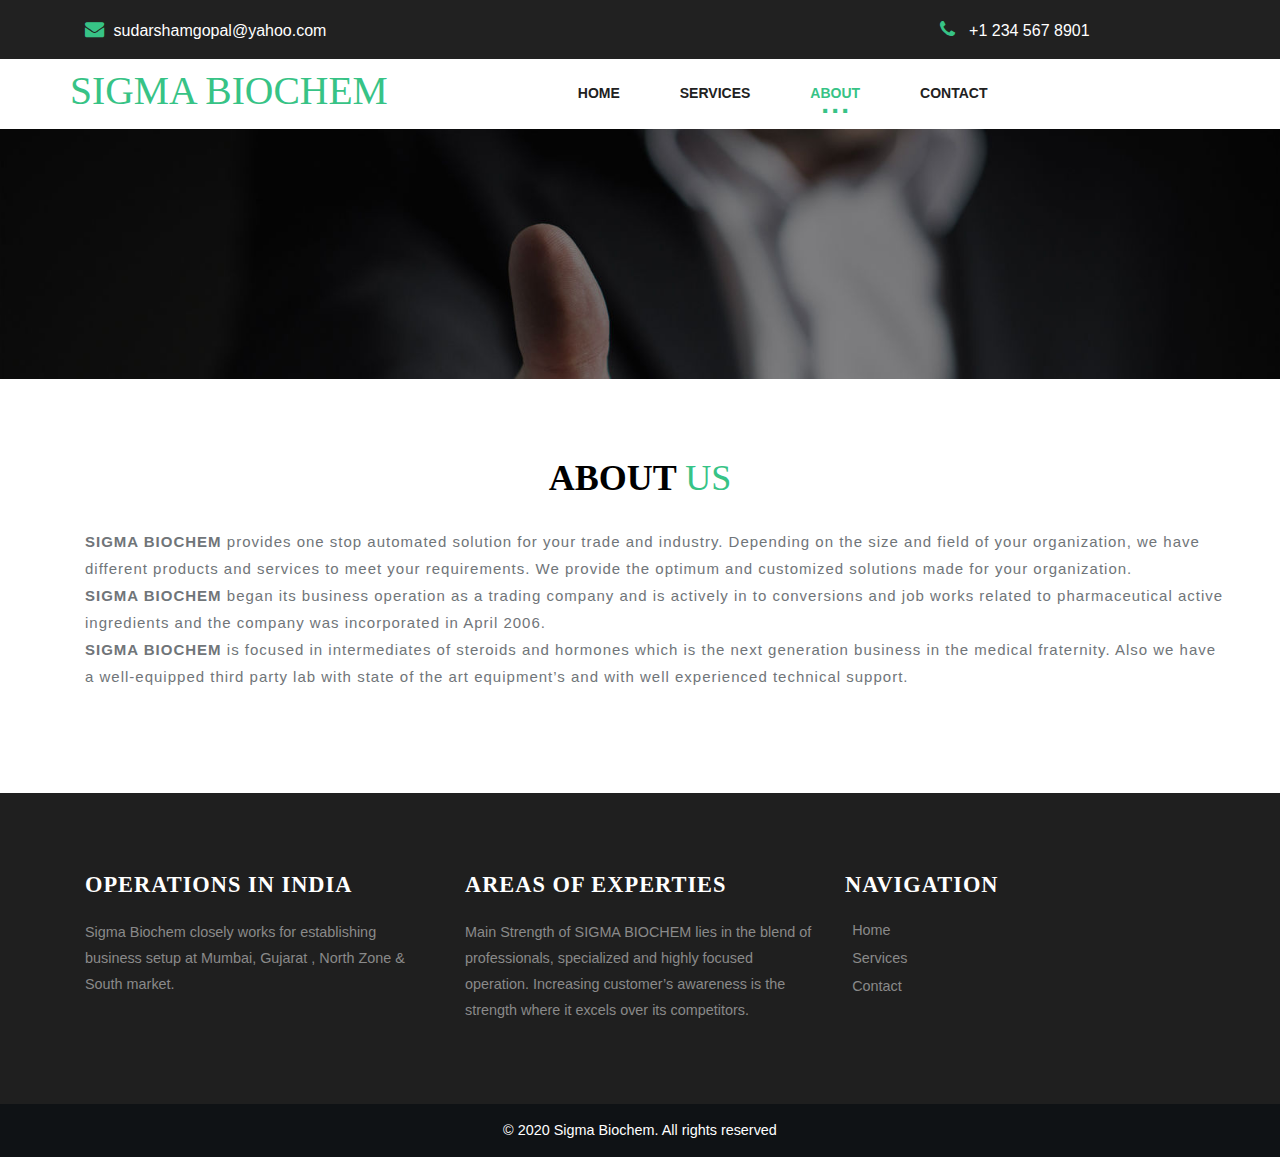
==== commit e122b662: "Update about.html" ====
--- a/about.html
+++ b/about.html
@@ -77,20 +77,12 @@
 	<div class="banner-info-bottom">
 		<div class="container">
 			<div class="banner-address">
-				<div class="col-md-3 banner-address-left">
+				<div class="col-md-3" style="float:left">
 					<p><i class="fa fa-envelope" aria-hidden="true"></i><a href="mailto:sudarshamgopal@yahoo.com">sudarshamgopal@yahoo.com </a></p>
 				</div>
-				<div class="col-md-3 banner-address-left">
+				<div class="col-md-3" style="float:right">
 					<p><i class="fa fa-phone" aria-hidden="true"></i> +1 234 567 8901</p>
 				</div>
-					<div class="col-md-3 agile_banner_social">
-						<ul class="agileits_social_list">
-							<li><a href="#" class="_agile_facebook"><i class="fa fa-facebook" aria-hidden="true"></i></a></li>
-							<li><a href="#" class="agile_twitter"><i class="fa fa-twitter" aria-hidden="true"></i></a></li>
-							<li><a href="#" class="_agile_dribble"><i class="fa fa-dribbble" aria-hidden="true"></i></a></li>
-							<li><a href="#" class="_agile_vimeo"><i class="fa fa-vimeo" aria-hidden="true"></i></a></li>
-						</ul>
-					</div>
 					<div class="clearfix"> </div>
 			</div>
 		</div>
@@ -191,4 +183,4 @@
 <script src="js/bootstrap.js"></script>
 <!-- //for bootstrap working -->
 </body>
-</html>+</html>
--- a/css/style.css
+++ b/css/style.css
@@ -2511,62 +2511,26 @@
 .long-text {
 	display: none
 }
- .brands {
-     width: 100%;
-     padding-top: 90px;
-     padding-bottom: 90px
- }
+.carousel-control     		 { width:  4%; }
+.carousel-control.left,.carousel-control.right {margin-left:15px;background-image:none;}
+@media (max-width: 767px) {
+	.carousel-inner .active.left { left: -100%; }
+	.carousel-inner .next        { left:  100%; }
+	.carousel-inner .prev		 { left: -100%; }
+	.active > div { display:none; }
+	.active > div:first-child { display:block; }
 
- .brands_slider_container {
-     height: 130px;
-     border: solid 1px #e8e8e8;
-     box-shadow: 0px 1px 5px rgba(0, 0, 0, 0.1);
-     padding-left: 97px;
-     padding-right: 97px
- }
-
- .brands_slider {
-     height: 100%;
-     margin-top: 50px
- }
-
- .brands_item {
-     height: 100%
- }
-
- .brands_item img {
-     max-width: 100%
- }
-
- .brands_nav {
-     position: absolute;
-     top: 50%;
-     -webkit-transform: translateY(-50%);
-     -moz-transform: translateY(-50%);
-     -ms-transform: translateY(-50%);
-     -o-transform: translateY(-50%);
-     transform: translateY(-50%);
-     padding: 5px;
-     cursor: pointer
- }
-
- .brands_nav i {
-     color: #e5e5e5;
-     -webkit-transition: all 200ms ease;
-     -moz-transition: all 200ms ease;
-     -ms-transition: all 200ms ease;
-     -o-transition: all 200ms ease;
-     transition: all 200ms ease
- }
-
- .brands_nav:hover i {
-     color: #676767
- }
-
- .brands_prev {
-     left: 40px
- }
-
- .brands_next {
-     right: 40px
- }+}
+@media (min-width: 767px) and (max-width: 992px ) {
+	.carousel-inner .active.left { left: -50%; }
+	.carousel-inner .next        { left:  50%; }
+	.carousel-inner .prev		 { left: -50%; }
+	.active > div { display:none; }
+	.active > div:first-child { display:block; }
+	.active > div:first-child + div { display:block; }
+}
+@media (min-width: 992px ) {
+	.carousel-inner .active.left { left: -16.7%; }
+	.carousel-inner .next        { left:  16.7%; }
+	.carousel-inner .prev		 { left: -16.7%; }
+}
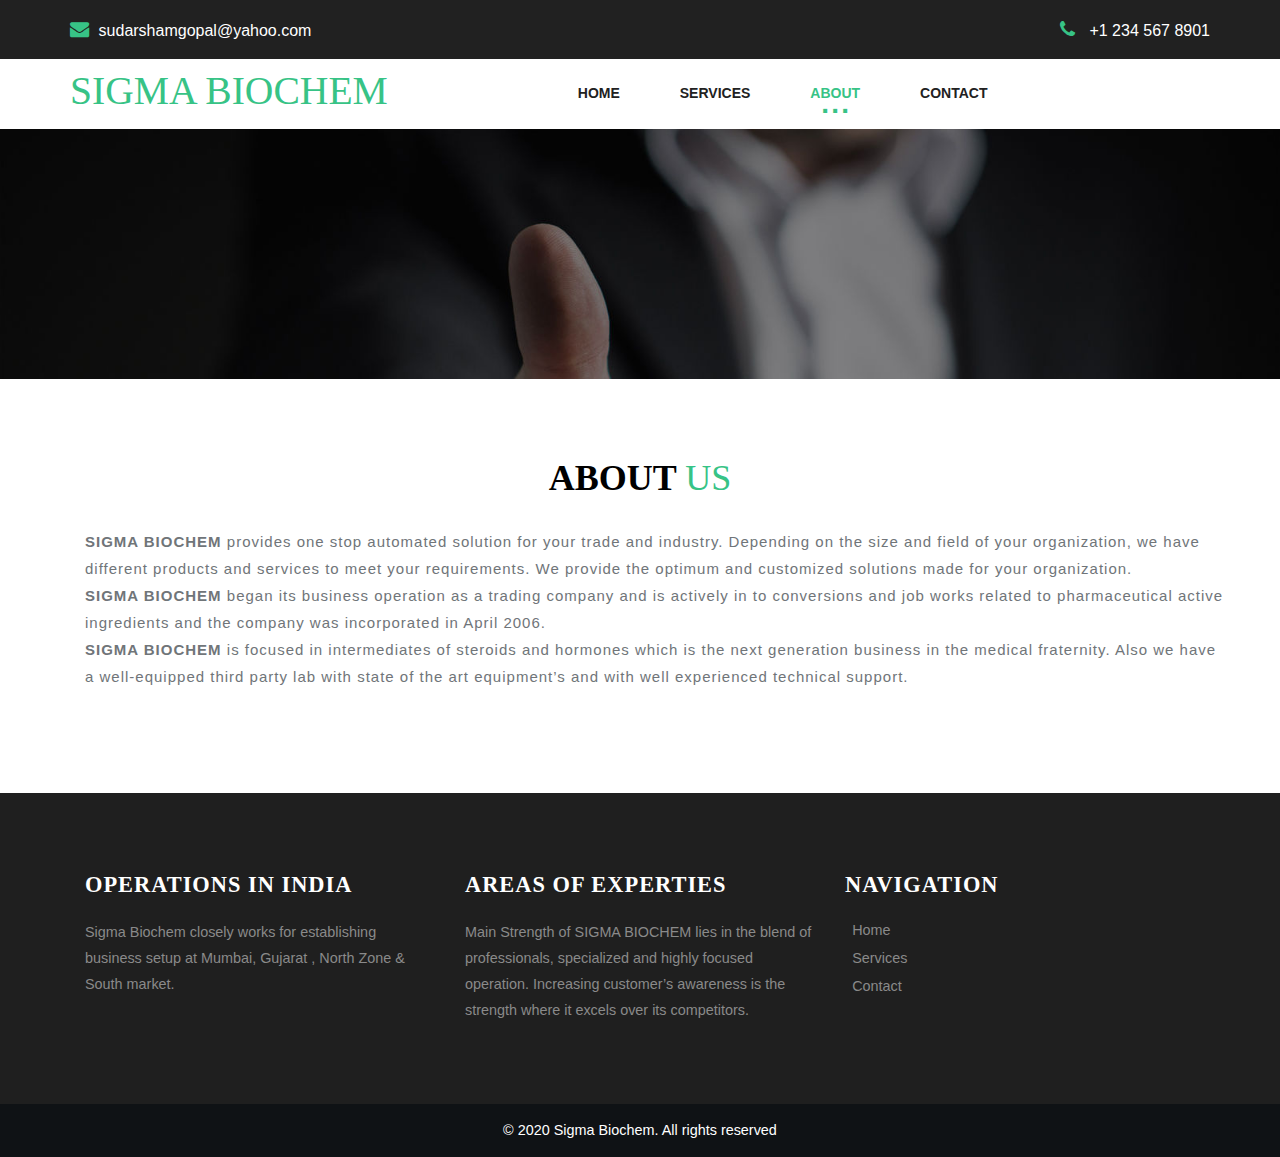
==== commit 79713fb0: "Update about.html" ====
--- a/about.html
+++ b/about.html
@@ -77,10 +77,10 @@
 	<div class="banner-info-bottom">
 		<div class="container">
 			<div class="banner-address">
-				<div class="col-md-3" style="float:left">
+				<div style="float:left">
 					<p><i class="fa fa-envelope" aria-hidden="true"></i><a href="mailto:sudarshamgopal@yahoo.com">sudarshamgopal@yahoo.com </a></p>
 				</div>
-				<div class="col-md-3" style="float:right">
+				<div style="float:right">
 					<p><i class="fa fa-phone" aria-hidden="true"></i> +1 234 567 8901</p>
 				</div>
 					<div class="clearfix"> </div>
